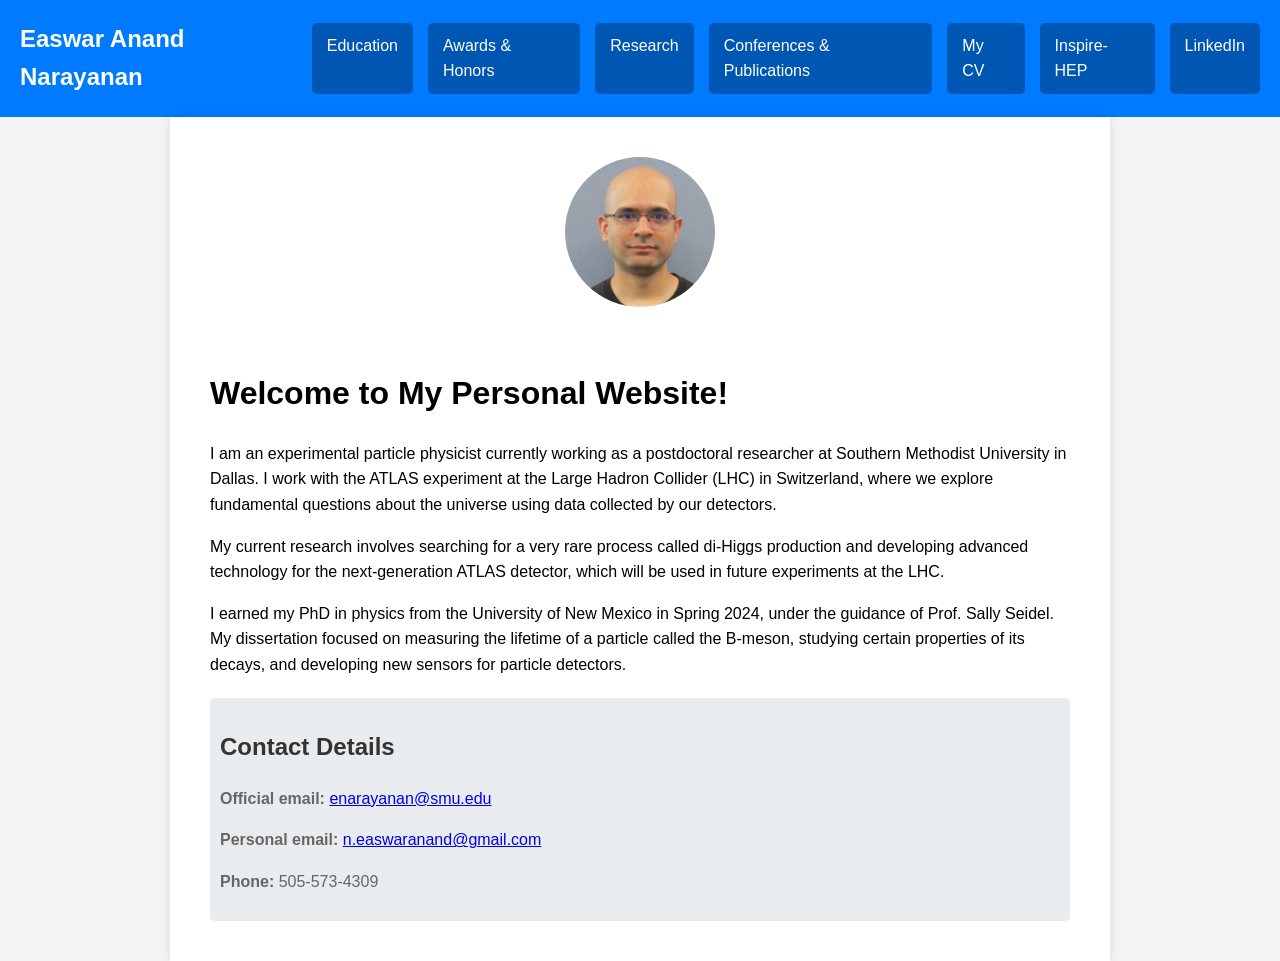
==== index.html @ 39784496 "Update index.html" ====
<!DOCTYPE html>
<html lang="en">
<head>
<meta charset="UTF-8">
<meta name="viewport" content="width=device-width, initial-scale=1.0">
<title>Easwar Anand Narayanan</title>
<style>
body {
font-family: 'Arial', sans-serif;
line-height: 1.6;
margin: 0;
padding: 0;
background-color: #f4f4f4;
}
.container {
max-width: 900px;
margin: auto;
background: #fff;
padding: 20px;
box-shadow: 0 0 10px rgba(0, 0, 0, 0.1);
}
header {
display: flex;
justify-content: space-between;
align-items: center;
padding: 20px;
background-color: #007BFF;
color: #fff;
}
header h1 {
margin: 0;
font-size: 1.5em;
}
nav {
display: flex;
gap: 15px;
}
nav a {
color: #fff;
text-decoration: none;
padding: 10px 15px;
background-color: #0056b3;
border-radius: 5px;
transition: background-color 0.3s;
}
nav a:hover {
background-color: #003f7f;
}
.profile-pic {
display: block;
margin: 20px auto;
border-radius: 50%;
width: 150px;
height: 150px;
object-fit: cover;
}
.content {
padding: 20px;
}
.contact {
margin-top: 20px;
padding: 10px;
background-color: #e9ecef;
border-radius: 5px;
}
.contact h2 {
color: #333;
}
.contact p {
color: #666;
font-size: 1em;
}
.links {
margin-top: 20px;
text-align: center;
}
.links a {
display: inline-block;
margin: 10px;
padding: 10px 20px;
color: #fff;
background-color: #007BFF;
text-decoration: none;
border-radius: 5px;
}
.links a:hover {
background-color: #0056b3;
}
</style>
</head>
<body>
<header>
<h1>Easwar Anand Narayanan</h1>
<nav>
<a href="education.html">Education</a>
<a href="awards.html">Awards & Honors</a>
<a href="research.html">Research</a>
<a href="conferences.html">Conferences & Publications</a>
<a href="Easwar_Narayanan_CV_2024_Sept_2024.pdf" target="_blank">My CV</a>
<a href="https://inspirehep.net/authors/2086334/" target="_blank">Inspire-HEP</a>
<a href="https://www.linkedin.com/in/easwar-anand-narayanan-9a1a9624b" target="_blank">LinkedIn</a>
</nav>
</header>
<div class="container">
<img src="profile-pic.jpeg" alt="Profile Picture" class="profile-pic">
<div class="content">
<h1>Welcome to My Personal Website!</h1>
<p>I am an experimental particle physicist currently working as a postdoctoral researcher at Southern Methodist University in Dallas. I work with the ATLAS experiment at the Large Hadron Collider (LHC) in Switzerland, where we explore fundamental questions about the universe using data collected by our detectors.</p>
<p>My current research involves searching for a very rare process called di-Higgs production and developing advanced technology for the next-generation ATLAS detector, which will be used in future experiments at the LHC.</p>
<p>I earned my PhD in physics from the University of New Mexico in Spring 2024, under the guidance of Prof. Sally Seidel. My dissertation focused on measuring the lifetime of a particle called the B-meson, studying certain properties of its decays, and developing new sensors for particle detectors.</p>
<div class="links">
</div>
<div class="contact">
<h2>Contact Details</h2>
<p><strong>Official email:</strong> <a href="mailto:enarayanan@smu.edu">enarayanan@smu.edu</a></p>
<p><strong>Personal email:</strong> <a href="mailto:n.easwaranand@gmail.com">n.easwaranand@gmail.com</a></p>
<p><strong>Phone:</strong> 505-573-4309</p>
</body>
</html>
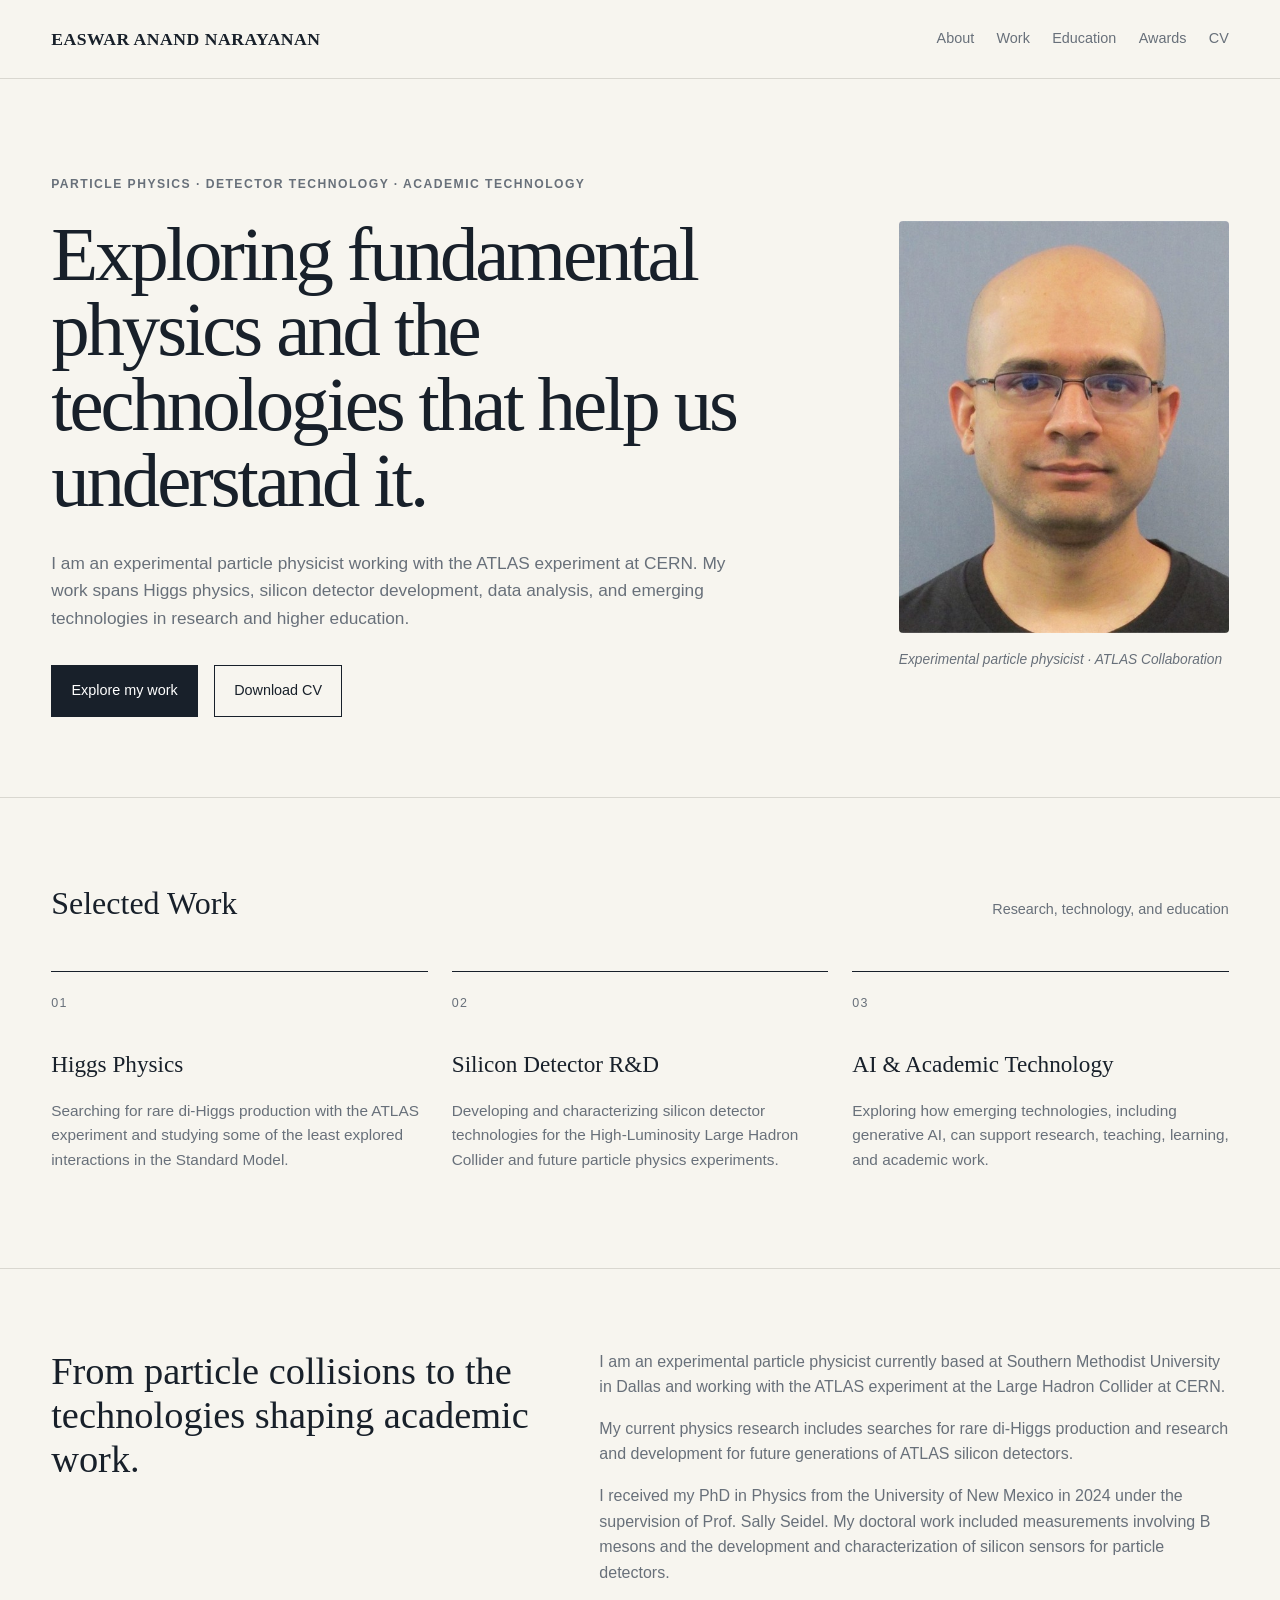
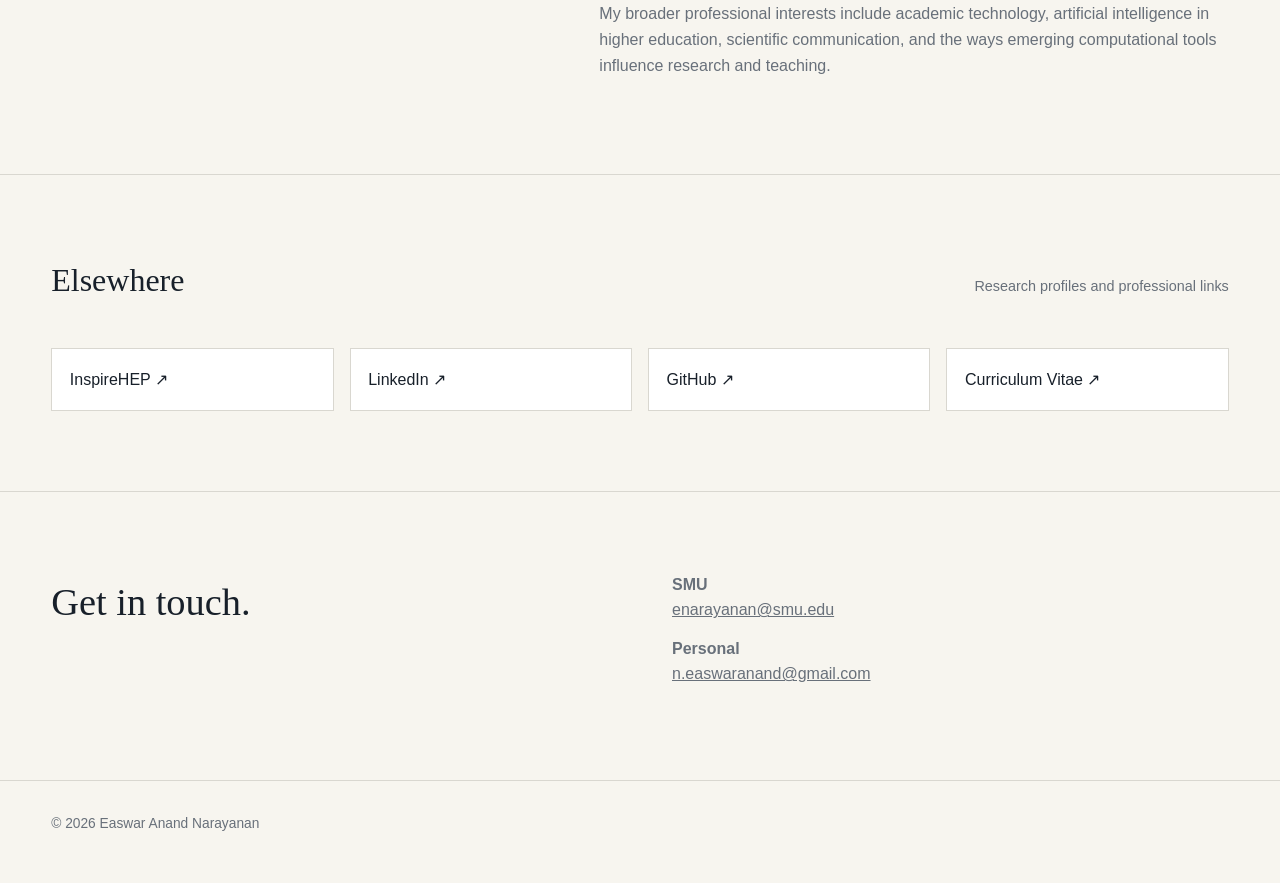
==== commit ede1b6e6: "Update index.html" ====
--- a/index.html
+++ b/index.html
@@ -1,119 +1,320 @@
 <!DOCTYPE html>
 <html lang="en">
+
 <head>
-<meta charset="UTF-8">
-<meta name="viewport" content="width=device-width, initial-scale=1.0">
-<title>Easwar Anand Narayanan</title>
-<style>
-body {
-font-family: 'Arial', sans-serif;
-line-height: 1.6;
-margin: 0;
-padding: 0;
-background-color: #f4f4f4;
-}
-.container {
-max-width: 900px;
-margin: auto;
-background: #fff;
-padding: 20px;
-box-shadow: 0 0 10px rgba(0, 0, 0, 0.1);
-}
-header {
-display: flex;
-justify-content: space-between;
-align-items: center;
-padding: 20px;
-background-color: #007BFF;
-color: #fff;
-}
-header h1 {
-margin: 0;
-font-size: 1.5em;
-}
-nav {
-display: flex;
-gap: 15px;
-}
-nav a {
-color: #fff;
-text-decoration: none;
-padding: 10px 15px;
-background-color: #0056b3;
-border-radius: 5px;
-transition: background-color 0.3s;
-}
-nav a:hover {
-background-color: #003f7f;
-}
-.profile-pic {
-display: block;
-margin: 20px auto;
-border-radius: 50%;
-width: 150px;
-height: 150px;
-object-fit: cover;
-}
-.content {
-padding: 20px;
-}
-.contact {
-margin-top: 20px;
-padding: 10px;
-background-color: #e9ecef;
-border-radius: 5px;
-}
-.contact h2 {
-color: #333;
-}
-.contact p {
-color: #666;
-font-size: 1em;
-}
-.links {
-margin-top: 20px;
-text-align: center;
-}
-.links a {
-display: inline-block;
-margin: 10px;
-padding: 10px 20px;
-color: #fff;
-background-color: #007BFF;
-text-decoration: none;
-border-radius: 5px;
-}
-.links a:hover {
-background-color: #0056b3;
-}
-</style>
+  <meta charset="UTF-8">
+
+  <meta name="viewport" content="width=device-width, initial-scale=1.0">
+
+  <meta
+    name="description"
+    content="Personal website of Easwar Anand Narayanan, experimental particle physicist working on the ATLAS experiment, detector technology, and emerging technologies in higher education."
+  >
+
+  <title>Easwar Anand Narayanan</title>
+
+  <link rel="stylesheet" href="assets/css/style.css">
 </head>
+
 <body>
-<header>
-<h1>Easwar Anand Narayanan</h1>
-<nav>
-<a href="education.html">Education</a>
-<a href="awards.html">Awards & Honors</a>
-<a href="research.html">Research</a>
-<a href="conferences.html">Conferences & Publications</a>
-<a href="Easwar_Narayanan_CV_2024_Sept_2024.pdf" target="_blank">My CV</a>
-<a href="https://inspirehep.net/authors/2086334/" target="_blank">Inspire-HEP</a>
-<a href="https://www.linkedin.com/in/easwar-anand-narayanan-9a1a9624b" target="_blank">LinkedIn</a>
-</nav>
-</header>
-<div class="container">
-<img src="profile-pic.jpeg" alt="Profile Picture" class="profile-pic">
-<div class="content">
-<h1>Welcome to My Personal Website!</h1>
-<p>I am an experimental particle physicist currently working as a postdoctoral researcher at Southern Methodist University in Dallas. I work with the ATLAS experiment at the Large Hadron Collider (LHC) in Switzerland, where we explore fundamental questions about the universe using data collected by our detectors.</p>
-<p>My current research involves searching for a very rare process called di-Higgs production and developing advanced technology for the next-generation ATLAS detector, which will be used in future experiments at the LHC.</p>
-<p>I earned my PhD in physics from the University of New Mexico in Spring 2024, under the guidance of Prof. Sally Seidel. My dissertation focused on measuring the lifetime of a particle called the B-meson, studying certain properties of its decays, and developing new sensors for particle detectors.</p>
-<div class="links">
-</div>
-<div class="contact">
-<h2>Contact Details</h2>
-<p><strong>Official email:</strong> <a href="mailto:enarayanan@smu.edu">enarayanan@smu.edu</a></p>
-<p><strong>Personal email:</strong> <a href="mailto:n.easwaranand@gmail.com">n.easwaranand@gmail.com</a></p>
-<p><strong>Phone:</strong> 505-573-4309</p>
+
+  <header class="site-header">
+    <div class="container header-inner">
+
+      <a href="index.html" class="site-name">
+        EASWAR ANAND NARAYANAN
+      </a>
+
+      <nav class="site-nav">
+        <a href="#about">About</a>
+        <a href="#work">Work</a>
+        <a href="education.html">Education</a>
+        <a href="awards.html">Awards</a>
+
+        <a
+          href="Easwar_Narayanan_CV_2024_Sept_2024.pdf"
+          target="_blank"
+          rel="noopener noreferrer"
+        >
+          CV
+        </a>
+      </nav>
+
+    </div>
+  </header>
+
+
+  <main>
+
+    <!-- HERO -->
+
+    <section class="hero">
+      <div class="container hero-grid">
+
+        <div>
+
+          <div class="eyebrow">
+            Particle Physics · Detector Technology · Academic Technology
+          </div>
+
+          <h1>
+            Exploring fundamental physics and the technologies that help us understand it.
+          </h1>
+
+          <p class="hero-description">
+            I am an experimental particle physicist working with the ATLAS
+            experiment at CERN. My work spans Higgs physics, silicon detector
+            development, data analysis, and emerging technologies in research
+            and higher education.
+          </p>
+
+          <div class="hero-actions">
+
+            <a href="#work" class="button button-primary">
+              Explore my work
+            </a>
+
+            <a
+              href="Easwar_Narayanan_CV_2024_Sept_2024.pdf"
+              target="_blank"
+              rel="noopener noreferrer"
+              class="button button-secondary"
+            >
+              Download CV
+            </a>
+
+          </div>
+
+        </div>
+
+
+        <div class="profile-wrap">
+
+          <img
+            src="profile-pic.jpeg"
+            alt="Portrait of Easwar Anand Narayanan"
+            class="profile-pic"
+          >
+
+          <div class="profile-caption">
+            Experimental particle physicist · ATLAS Collaboration
+          </div>
+
+        </div>
+
+      </div>
+    </section>
+
+
+    <!-- SELECTED WORK -->
+
+    <section class="section" id="work">
+      <div class="container">
+
+        <div class="section-heading">
+          <h2>Selected Work</h2>
+          <p>Research, technology, and education</p>
+        </div>
+
+        <div class="work-grid">
+
+          <article class="work-card">
+
+            <div class="work-number">01</div>
+
+            <h3>Higgs Physics</h3>
+
+            <p>
+              Searching for rare di-Higgs production with the ATLAS experiment
+              and studying some of the least explored interactions in the
+              Standard Model.
+            </p>
+
+          </article>
+
+
+          <article class="work-card">
+
+            <div class="work-number">02</div>
+
+            <h3>Silicon Detector R&amp;D</h3>
+
+            <p>
+              Developing and characterizing silicon detector technologies for
+              the High-Luminosity Large Hadron Collider and future particle
+              physics experiments.
+            </p>
+
+          </article>
+
+
+          <article class="work-card">
+
+            <div class="work-number">03</div>
+
+            <h3>AI &amp; Academic Technology</h3>
+
+            <p>
+              Exploring how emerging technologies, including generative AI,
+              can support research, teaching, learning, and academic work.
+            </p>
+
+          </article>
+
+        </div>
+
+      </div>
+    </section>
+
+
+    <!-- ABOUT -->
+
+    <section class="section" id="about">
+      <div class="container about-grid">
+
+        <div>
+
+          <h2 class="about-title">
+            From particle collisions to the technologies shaping academic work.
+          </h2>
+
+        </div>
+
+
+        <div class="about-copy">
+
+          <p>
+            I am an experimental particle physicist currently based at Southern
+            Methodist University in Dallas and working with the ATLAS
+            experiment at the Large Hadron Collider at CERN.
+          </p>
+
+          <p>
+            My current physics research includes searches for rare di-Higgs
+            production and research and development for future generations of
+            ATLAS silicon detectors.
+          </p>
+
+          <p>
+            I received my PhD in Physics from the University of New Mexico in
+            2024 under the supervision of Prof. Sally Seidel. My doctoral work
+            included measurements involving B mesons and the development and
+            characterization of silicon sensors for particle detectors.
+          </p>
+
+          <p>
+            My broader professional interests include academic technology,
+            artificial intelligence in higher education, scientific
+            communication, and the ways emerging computational tools influence
+            research and teaching.
+          </p>
+
+        </div>
+
+      </div>
+    </section>
+
+
+    <!-- PROFESSIONAL LINKS -->
+
+    <section class="section">
+      <div class="container">
+
+        <div class="section-heading">
+          <h2>Elsewhere</h2>
+          <p>Research profiles and professional links</p>
+        </div>
+
+        <div class="link-grid">
+
+          <a
+            class="external-link"
+            href="https://inspirehep.net/authors/2086334/"
+            target="_blank"
+            rel="noopener noreferrer"
+          >
+            InspireHEP ↗
+          </a>
+
+          <a
+            class="external-link"
+            href="https://www.linkedin.com/in/easwar-anand-narayanan-9a1a9624b"
+            target="_blank"
+            rel="noopener noreferrer"
+          >
+            LinkedIn ↗
+          </a>
+
+          <a
+            class="external-link"
+            href="https://github.com/eanarayan"
+            target="_blank"
+            rel="noopener noreferrer"
+          >
+            GitHub ↗
+          </a>
+
+          <a
+            class="external-link"
+            href="Easwar_Narayanan_CV_2024_Sept_2024.pdf"
+            target="_blank"
+            rel="noopener noreferrer"
+          >
+            Curriculum Vitae ↗
+          </a>
+
+        </div>
+
+      </div>
+    </section>
+
+
+    <!-- CONTACT -->
+
+    <section class="section">
+      <div class="container contact-grid">
+
+        <div>
+
+          <h2 class="contact-title">
+            Get in touch.
+          </h2>
+
+        </div>
+
+
+        <div class="contact-details">
+
+          <p>
+            <strong>SMU</strong><br>
+            <a href="mailto:enarayanan@smu.edu">
+              enarayanan@smu.edu
+            </a>
+          </p>
+
+          <p>
+            <strong>Personal</strong><br>
+            <a href="mailto:n.easwaranand@gmail.com">
+              n.easwaranand@gmail.com
+            </a>
+          </p>
+
+        </div>
+
+      </div>
+    </section>
+
+  </main>
+
+
+  <footer>
+    <div class="container">
+
+      © 2026 Easwar Anand Narayanan
+
+    </div>
+  </footer>
+
 </body>
+
 </html>
--- a/assets/css/style.css
+++ b/assets/css/style.css
@@ -0,0 +1,347 @@
+:root {
+  --bg: #f7f5ef;
+  --surface: #ffffff;
+  --text: #18202a;
+  --muted: #68707a;
+  --border: #d9d7d0;
+  --accent: #203a5f;
+  --accent-soft: #e8edf4;
+  --max-width: 1180px;
+}
+
+* {
+  box-sizing: border-box;
+}
+
+html {
+  scroll-behavior: smooth;
+}
+
+body {
+  margin: 0;
+  background: var(--bg);
+  color: var(--text);
+  font-family: Arial, Helvetica, sans-serif;
+  line-height: 1.6;
+}
+
+a {
+  color: inherit;
+}
+
+.container {
+  width: min(92%, var(--max-width));
+  margin: 0 auto;
+}
+
+/* HEADER */
+
+.site-header {
+  border-bottom: 1px solid var(--border);
+  background: rgba(247, 245, 239, 0.96);
+  position: sticky;
+  top: 0;
+  z-index: 100;
+}
+
+.header-inner {
+  min-height: 78px;
+  display: flex;
+  align-items: center;
+  justify-content: space-between;
+  gap: 2rem;
+}
+
+.site-name {
+  text-decoration: none;
+  font-family: Georgia, "Times New Roman", serif;
+  font-size: 1.1rem;
+  font-weight: 700;
+  letter-spacing: 0.03em;
+}
+
+.site-nav {
+  display: flex;
+  gap: 1.4rem;
+  flex-wrap: wrap;
+}
+
+.site-nav a {
+  text-decoration: none;
+  font-size: 0.9rem;
+  color: var(--muted);
+}
+
+.site-nav a:hover {
+  color: var(--text);
+}
+
+/* HERO */
+
+.hero {
+  padding: 6rem 0 5rem;
+}
+
+.hero-grid {
+  display: grid;
+  grid-template-columns: minmax(0, 1.6fr) minmax(260px, 0.7fr);
+  gap: 5rem;
+  align-items: center;
+}
+
+.eyebrow {
+  text-transform: uppercase;
+  letter-spacing: 0.12em;
+  font-size: 0.76rem;
+  color: var(--muted);
+  font-weight: 700;
+  margin-bottom: 1.4rem;
+}
+
+.hero h1 {
+  font-family: Georgia, "Times New Roman", serif;
+  font-size: clamp(2.8rem, 6vw, 5.4rem);
+  line-height: 0.98;
+  font-weight: 500;
+  letter-spacing: -0.04em;
+  margin: 0 0 2rem;
+  max-width: 850px;
+}
+
+.hero-description {
+  font-size: 1.08rem;
+  color: var(--muted);
+  max-width: 680px;
+  margin-bottom: 2rem;
+}
+
+.hero-actions {
+  display: flex;
+  gap: 1rem;
+  flex-wrap: wrap;
+}
+
+.button {
+  display: inline-block;
+  padding: 0.85rem 1.2rem;
+  border: 1px solid var(--text);
+  text-decoration: none;
+  font-size: 0.9rem;
+}
+
+.button-primary {
+  background: var(--text);
+  color: white;
+}
+
+.button-primary:hover {
+  background: var(--accent);
+  border-color: var(--accent);
+}
+
+.button-secondary:hover {
+  background: var(--accent-soft);
+}
+
+.profile-wrap {
+  max-width: 330px;
+  margin-left: auto;
+}
+
+.profile-pic {
+  width: 100%;
+  display: block;
+  aspect-ratio: 4 / 5;
+  object-fit: cover;
+  border-radius: 4px;
+}
+
+.profile-caption {
+  margin-top: 1rem;
+  color: var(--muted);
+  font-size: 0.86rem;
+  font-style: italic;
+}
+
+/* GENERAL SECTIONS */
+
+.section {
+  padding: 5rem 0;
+  border-top: 1px solid var(--border);
+}
+
+.section-heading {
+  display: flex;
+  justify-content: space-between;
+  align-items: baseline;
+  gap: 1rem;
+  margin-bottom: 2.6rem;
+}
+
+.section-heading h2 {
+  margin: 0;
+  font-family: Georgia, "Times New Roman", serif;
+  font-size: 2rem;
+  font-weight: 500;
+}
+
+.section-heading p {
+  margin: 0;
+  color: var(--muted);
+  font-size: 0.9rem;
+}
+
+/* WORK */
+
+.work-grid {
+  display: grid;
+  grid-template-columns: repeat(3, 1fr);
+  gap: 1.5rem;
+}
+
+.work-card {
+  border-top: 1px solid var(--text);
+  padding-top: 1.4rem;
+}
+
+.work-number {
+  color: var(--muted);
+  font-size: 0.78rem;
+  letter-spacing: 0.1em;
+  margin-bottom: 2rem;
+}
+
+.work-card h3 {
+  font-family: Georgia, "Times New Roman", serif;
+  font-size: 1.45rem;
+  font-weight: 500;
+  margin-bottom: 0.8rem;
+}
+
+.work-card p {
+  color: var(--muted);
+  font-size: 0.96rem;
+}
+
+/* ABOUT */
+
+.about-grid {
+  display: grid;
+  grid-template-columns: 1fr 1.3fr;
+  gap: 4rem;
+}
+
+.about-title {
+  font-family: Georgia, "Times New Roman", serif;
+  font-size: 2.4rem;
+  line-height: 1.15;
+  margin: 0;
+  font-weight: 500;
+}
+
+.about-copy p {
+  margin-top: 0;
+  color: var(--muted);
+}
+
+/* LINKS */
+
+.link-grid {
+  display: grid;
+  grid-template-columns: repeat(4, 1fr);
+  gap: 1rem;
+}
+
+.external-link {
+  border: 1px solid var(--border);
+  padding: 1.1rem;
+  text-decoration: none;
+  background: var(--surface);
+  transition: transform 0.15s ease, border-color 0.15s ease;
+}
+
+.external-link:hover {
+  transform: translateY(-2px);
+  border-color: var(--text);
+}
+
+/* CONTACT */
+
+.contact-grid {
+  display: grid;
+  grid-template-columns: 1fr 1fr;
+  gap: 4rem;
+}
+
+.contact-title {
+  font-family: Georgia, "Times New Roman", serif;
+  font-size: 2.4rem;
+  margin: 0;
+  font-weight: 500;
+}
+
+.contact-details p {
+  margin: 0 0 0.8rem;
+  color: var(--muted);
+}
+
+/* FOOTER */
+
+footer {
+  padding: 2rem 0 3rem;
+  border-top: 1px solid var(--border);
+  color: var(--muted);
+  font-size: 0.86rem;
+}
+
+/* RESPONSIVE */
+
+@media (max-width: 850px) {
+  .header-inner {
+    align-items: flex-start;
+    flex-direction: column;
+    padding: 1.2rem 0;
+  }
+
+  .hero {
+    padding-top: 3.5rem;
+  }
+
+  .hero-grid,
+  .about-grid,
+  .contact-grid {
+    grid-template-columns: 1fr;
+    gap: 2.5rem;
+  }
+
+  .profile-wrap {
+    max-width: 280px;
+    margin: 0;
+  }
+
+  .work-grid {
+    grid-template-columns: 1fr;
+  }
+
+  .link-grid {
+    grid-template-columns: 1fr 1fr;
+  }
+}
+
+@media (max-width: 520px) {
+  .site-nav {
+    gap: 0.75rem 1rem;
+  }
+
+  .hero h1 {
+    font-size: 2.8rem;
+  }
+
+  .link-grid {
+    grid-template-columns: 1fr;
+  }
+
+  .section {
+    padding: 3.5rem 0;
+  }
+}
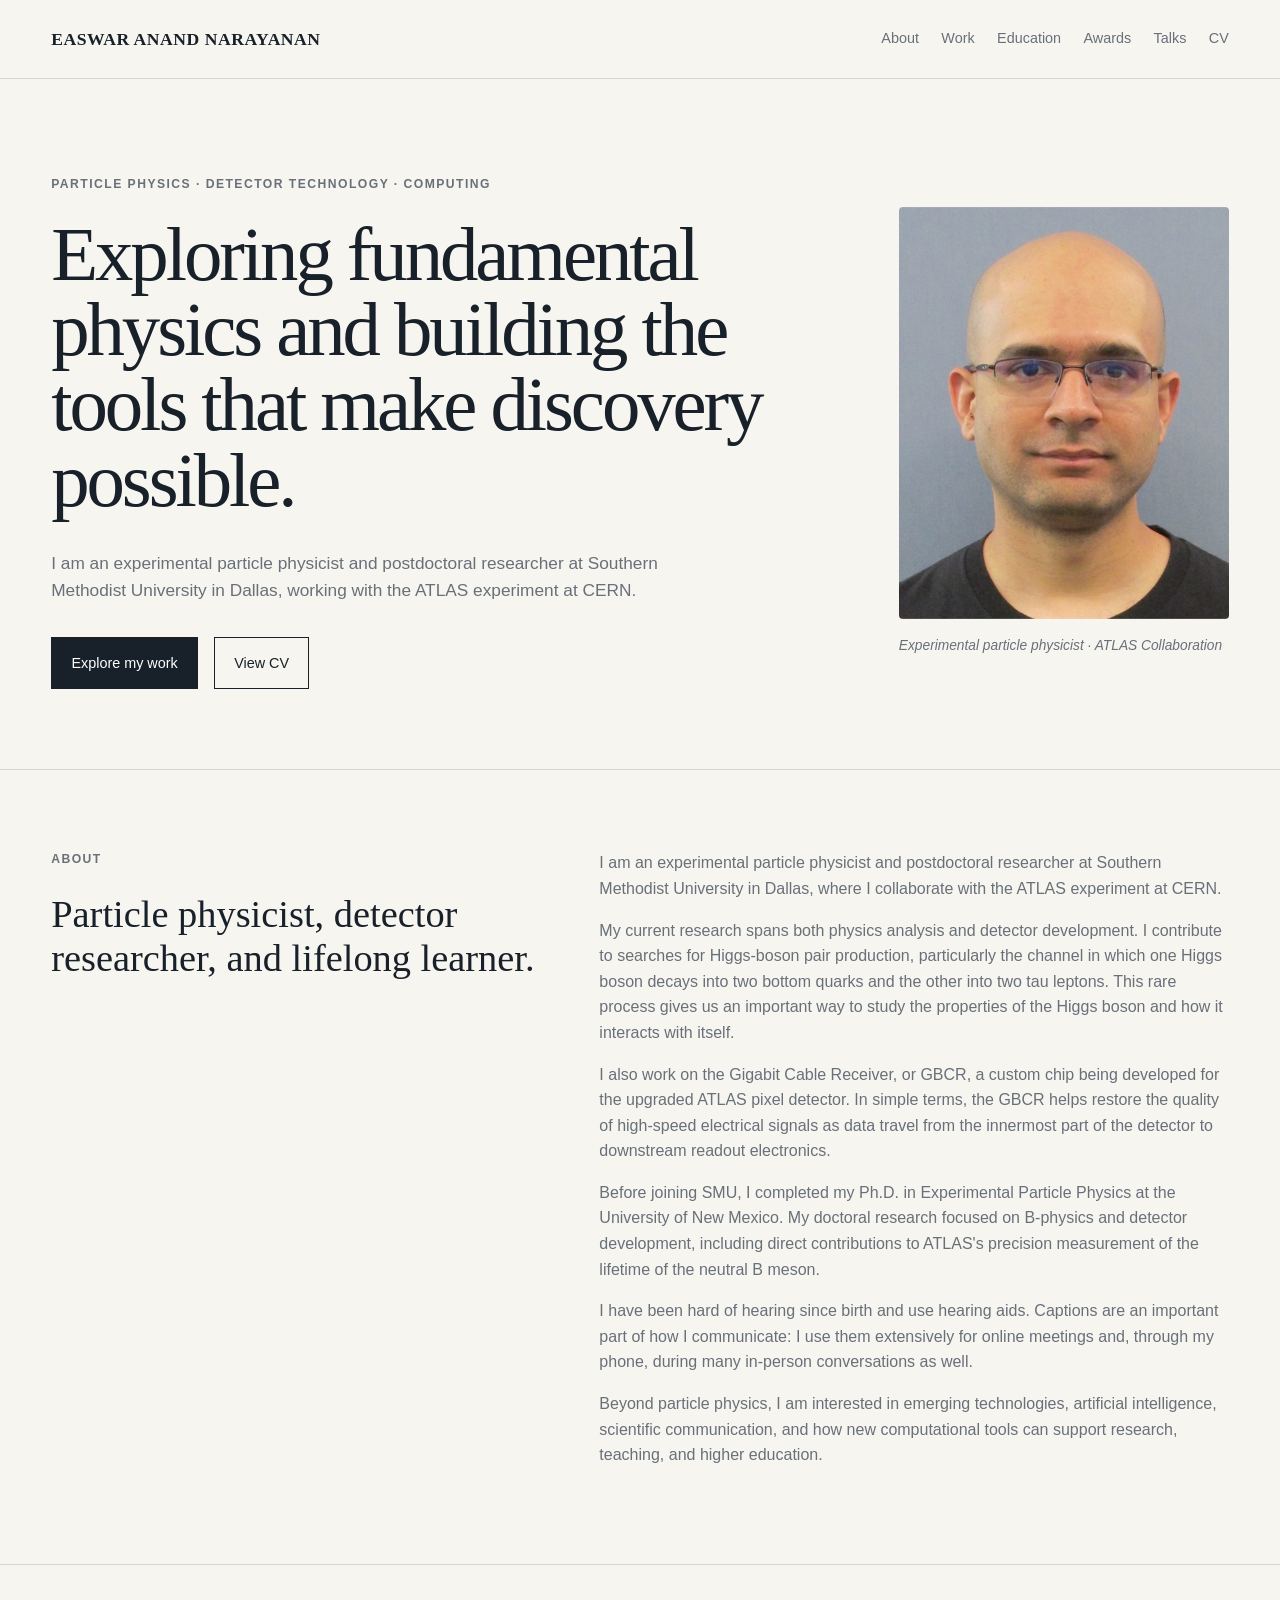
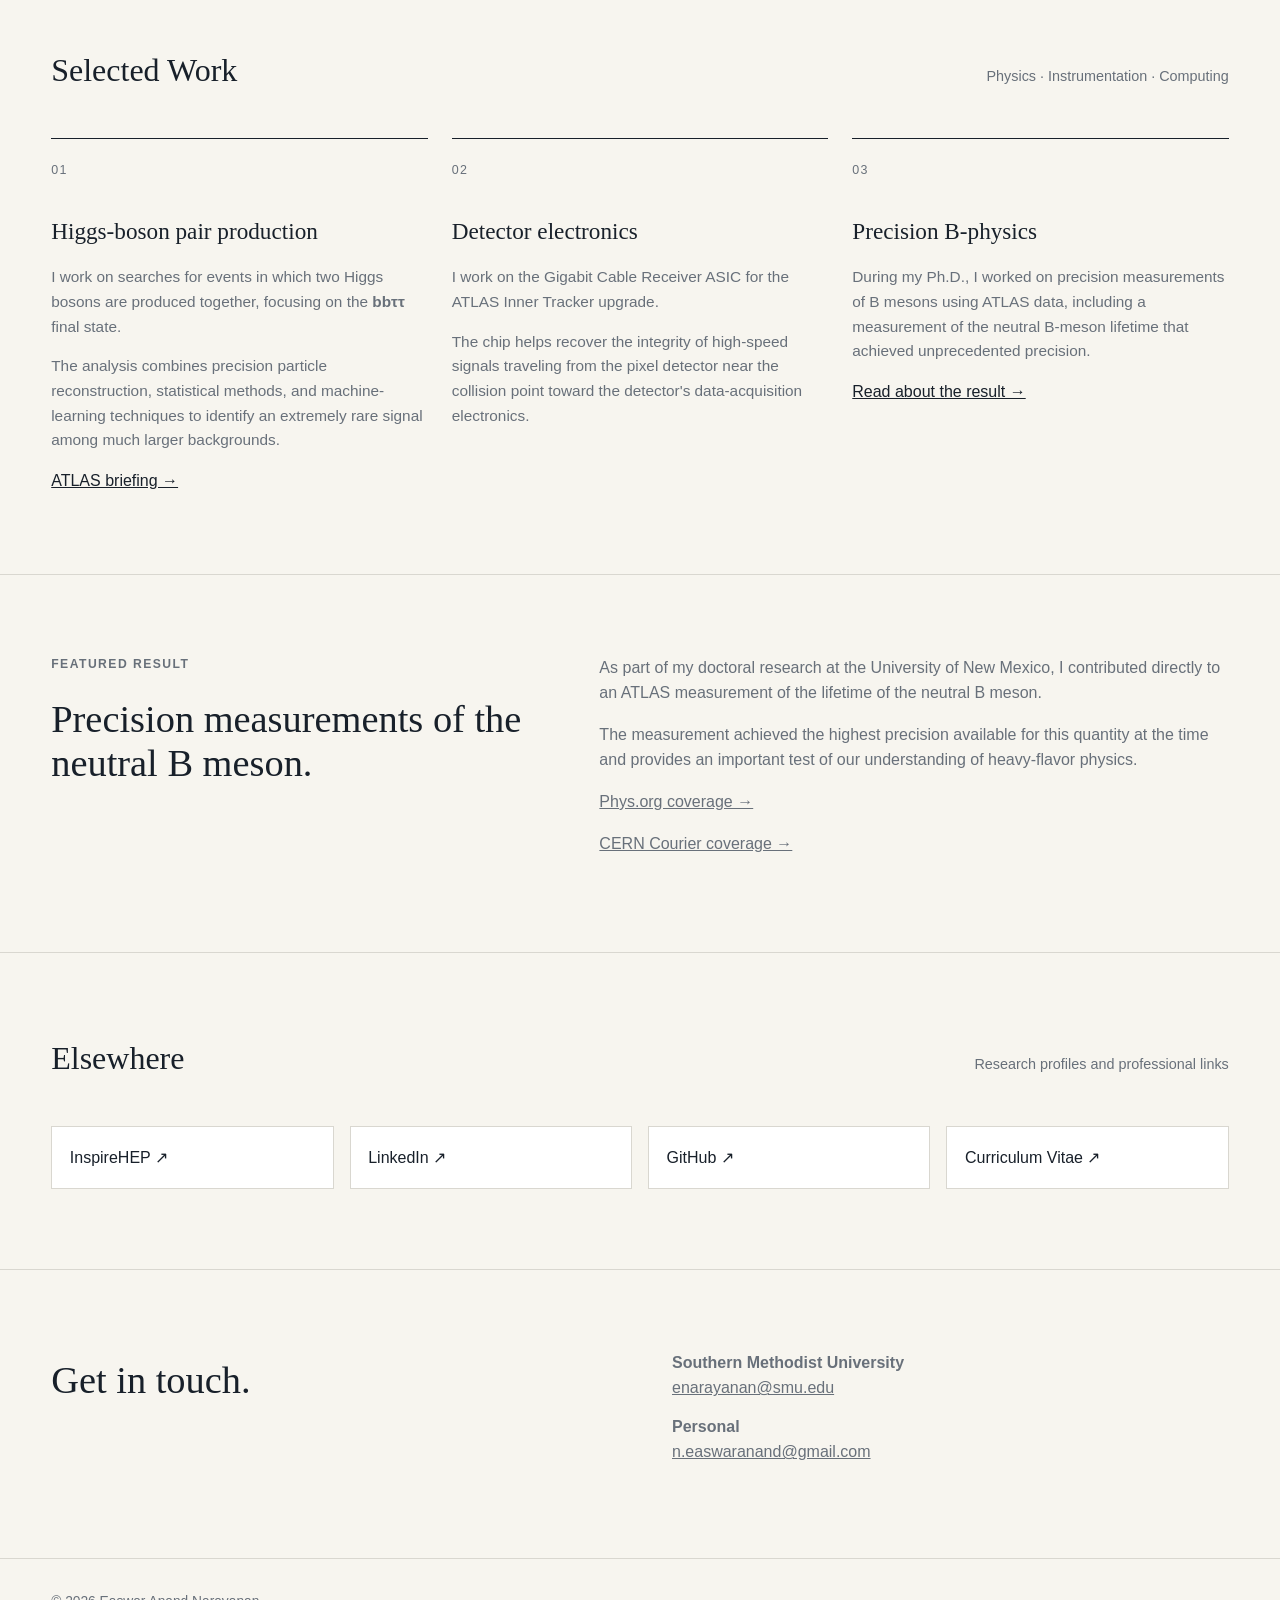
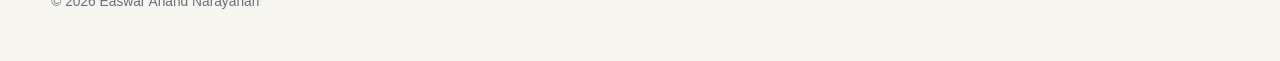
==== commit 550138d4: "Update index.html" ====
--- a/index.html
+++ b/index.html
@@ -8,7 +8,7 @@
 
   <meta
     name="description"
-    content="Personal website of Easwar Anand Narayanan, experimental particle physicist working on the ATLAS experiment, detector technology, and emerging technologies in higher education."
+    content="Personal website of Easwar Anand Narayanan, experimental particle physicist working with the ATLAS experiment at CERN."
   >
 
   <title>Easwar Anand Narayanan</title>
@@ -16,9 +16,13 @@
   <link rel="stylesheet" href="assets/css/style.css">
 </head>
 
+
 <body>
 
+  <!-- HEADER -->
+
   <header class="site-header">
+
     <div class="container header-inner">
 
       <a href="index.html" class="site-name">
@@ -26,10 +30,26 @@
       </a>
 
       <nav class="site-nav">
-        <a href="#about">About</a>
-        <a href="#work">Work</a>
-        <a href="education.html">Education</a>
-        <a href="awards.html">Awards</a>
+
+        <a href="#about">
+          About
+        </a>
+
+        <a href="#work">
+          Work
+        </a>
+
+        <a href="education.html">
+          Education
+        </a>
+
+        <a href="awards.html">
+          Awards
+        </a>
+
+        <a href="conferences.html">
+          Talks
+        </a>
 
         <a
           href="Easwar_Narayanan_CV_2024_Sept_2024.pdf"
@@ -38,9 +58,11 @@
         >
           CV
         </a>
+
       </nav>
 
     </div>
+
   </header>
 
 
@@ -49,28 +71,31 @@
     <!-- HERO -->
 
     <section class="hero">
+
       <div class="container hero-grid">
 
         <div>
 
           <div class="eyebrow">
-            Particle Physics · Detector Technology · Academic Technology
+            Particle Physics · Detector Technology · Computing
           </div>
 
           <h1>
-            Exploring fundamental physics and the technologies that help us understand it.
+            Exploring fundamental physics and building the tools that make discovery possible.
           </h1>
 
           <p class="hero-description">
-            I am an experimental particle physicist working with the ATLAS
-            experiment at CERN. My work spans Higgs physics, silicon detector
-            development, data analysis, and emerging technologies in research
-            and higher education.
+            I am an experimental particle physicist and postdoctoral researcher
+            at Southern Methodist University in Dallas, working with the ATLAS
+            experiment at CERN.
           </p>
 
           <div class="hero-actions">
 
-            <a href="#work" class="button button-primary">
+            <a
+              href="#work"
+              class="button button-primary"
+            >
               Explore my work
             </a>
 
@@ -80,7 +105,7 @@
               rel="noopener noreferrer"
               class="button button-secondary"
             >
-              Download CV
+              View CV
             </a>
 
           </div>
@@ -103,79 +128,216 @@
         </div>
 
       </div>
+
+    </section>
+
+
+    <!-- ABOUT -->
+
+    <section class="section" id="about">
+
+      <div class="container about-grid">
+
+        <div>
+
+          <div class="eyebrow">
+            About
+          </div>
+
+          <h2 class="about-title">
+            Particle physicist, detector researcher, and lifelong learner.
+          </h2>
+
+        </div>
+
+
+        <div class="about-copy">
+
+          <p>
+            I am an experimental particle physicist and postdoctoral researcher
+            at Southern Methodist University in Dallas, where I collaborate
+            with the ATLAS experiment at CERN.
+          </p>
+
+          <p>
+            My current research spans both physics analysis and detector
+            development. I contribute to searches for Higgs-boson pair
+            production, particularly the channel in which one Higgs boson
+            decays into two bottom quarks and the other into two tau leptons.
+            This rare process gives us an important way to study the properties
+            of the Higgs boson and how it interacts with itself.
+          </p>
+
+          <p>
+            I also work on the Gigabit Cable Receiver, or GBCR, a custom chip
+            being developed for the upgraded ATLAS pixel detector. In simple
+            terms, the GBCR helps restore the quality of high-speed electrical
+            signals as data travel from the innermost part of the detector to
+            downstream readout electronics.
+          </p>
+
+          <p>
+            Before joining SMU, I completed my Ph.D. in Experimental Particle
+            Physics at the University of New Mexico. My doctoral research
+            focused on B-physics and detector development, including direct
+            contributions to ATLAS's precision measurement of the lifetime of
+            the neutral B meson.
+          </p>
+
+          <p>
+            I have been hard of hearing since birth and use hearing aids.
+            Captions are an important part of how I communicate: I use them
+            extensively for online meetings and, through my phone, during many
+            in-person conversations as well.
+          </p>
+
+          <p>
+            Beyond particle physics, I am interested in emerging technologies,
+            artificial intelligence, scientific communication, and how new
+            computational tools can support research, teaching, and higher
+            education.
+          </p>
+
+        </div>
+
+      </div>
+
     </section>
 
 
     <!-- SELECTED WORK -->
 
     <section class="section" id="work">
+
       <div class="container">
 
         <div class="section-heading">
-          <h2>Selected Work</h2>
-          <p>Research, technology, and education</p>
-        </div>
+
+          <h2>
+            Selected Work
+          </h2>
+
+          <p>
+            Physics · Instrumentation · Computing
+          </p>
+
+        </div>
+
 
         <div class="work-grid">
 
+
+          <!-- DI-HIGGS -->
+
           <article class="work-card">
 
-            <div class="work-number">01</div>
-
-            <h3>Higgs Physics</h3>
+            <div class="work-number">
+              01
+            </div>
+
+            <h3>
+              Higgs-boson pair production
+            </h3>
 
             <p>
-              Searching for rare di-Higgs production with the ATLAS experiment
-              and studying some of the least explored interactions in the
-              Standard Model.
+              I work on searches for events in which two Higgs bosons are
+              produced together, focusing on the
+              <strong>bbττ</strong> final state.
             </p>
 
+            <p>
+              The analysis combines precision particle reconstruction,
+              statistical methods, and machine-learning techniques to identify
+              an extremely rare signal among much larger backgrounds.
+            </p>
+
+            <a
+              href="https://atlas.cern/Updates/Briefing/DiHiggs-bbtautau"
+              target="_blank"
+              rel="noopener noreferrer"
+            >
+              ATLAS briefing →
+            </a>
+
           </article>
 
 
+          <!-- GBCR -->
+
           <article class="work-card">
 
-            <div class="work-number">02</div>
-
-            <h3>Silicon Detector R&amp;D</h3>
+            <div class="work-number">
+              02
+            </div>
+
+            <h3>
+              Detector electronics
+            </h3>
 
             <p>
-              Developing and characterizing silicon detector technologies for
-              the High-Luminosity Large Hadron Collider and future particle
-              physics experiments.
+              I work on the Gigabit Cable Receiver ASIC for the ATLAS
+              Inner Tracker upgrade.
             </p>
 
+            <p>
+              The chip helps recover the integrity of high-speed signals
+              traveling from the pixel detector near the collision point
+              toward the detector's data-acquisition electronics.
+            </p>
+
           </article>
 
 
+          <!-- B-PHYSICS -->
+
           <article class="work-card">
 
-            <div class="work-number">03</div>
-
-            <h3>AI &amp; Academic Technology</h3>
+            <div class="work-number">
+              03
+            </div>
+
+            <h3>
+              Precision B-physics
+            </h3>
 
             <p>
-              Exploring how emerging technologies, including generative AI,
-              can support research, teaching, learning, and academic work.
+              During my Ph.D., I worked on precision measurements of
+              B mesons using ATLAS data, including a measurement of the
+              neutral B-meson lifetime that achieved unprecedented precision.
             </p>
 
+            <a
+              href="https://phys.org/news/2024-12-precise-electrically-neutral-beauty-meson.html"
+              target="_blank"
+              rel="noopener noreferrer"
+            >
+              Read about the result →
+            </a>
+
           </article>
 
-        </div>
-
-      </div>
-    </section>
-
-
-    <!-- ABOUT -->
-
-    <section class="section" id="about">
+
+        </div>
+
+      </div>
+
+    </section>
+
+
+    <!-- FEATURED RESEARCH RESULT -->
+
+    <section class="section">
+
       <div class="container about-grid">
 
         <div>
 
+          <div class="eyebrow">
+            Featured Result
+          </div>
+
           <h2 class="about-title">
-            From particle collisions to the technologies shaping academic work.
+            Precision measurements of the neutral B meson.
           </h2>
 
         </div>
@@ -184,46 +346,111 @@
         <div class="about-copy">
 
           <p>
-            I am an experimental particle physicist currently based at Southern
-            Methodist University in Dallas and working with the ATLAS
-            experiment at the Large Hadron Collider at CERN.
-          </p>
-
-          <p>
-            My current physics research includes searches for rare di-Higgs
-            production and research and development for future generations of
-            ATLAS silicon detectors.
-          </p>
-
-          <p>
-            I received my PhD in Physics from the University of New Mexico in
-            2024 under the supervision of Prof. Sally Seidel. My doctoral work
-            included measurements involving B mesons and the development and
-            characterization of silicon sensors for particle detectors.
-          </p>
-
-          <p>
-            My broader professional interests include academic technology,
-            artificial intelligence in higher education, scientific
-            communication, and the ways emerging computational tools influence
-            research and teaching.
-          </p>
-
-        </div>
-
-      </div>
-    </section>
-
-
-    <!-- PROFESSIONAL LINKS -->
+            As part of my doctoral research at the University of New Mexico,
+            I contributed directly to an ATLAS measurement of the lifetime
+            of the neutral B meson.
+          </p>
+
+          <p>
+            The measurement achieved the highest precision available for
+            this quantity at the time and provides an important test of our
+            understanding of heavy-flavor physics.
+          </p>
+
+          <p>
+            <a
+              href="https://phys.org/news/2024-12-precise-electrically-neutral-beauty-meson.html"
+              target="_blank"
+              rel="noopener noreferrer"
+            >
+              Phys.org coverage →
+            </a>
+          </p>
+
+          <p>
+            <a
+              href="https://cerncourier.com/a/a-new-record-for-precision-on-b-meson-lifetimes/"
+              target="_blank"
+              rel="noopener noreferrer"
+            >
+              CERN Courier coverage →
+            </a>
+          </p>
+
+        </div>
+
+      </div>
+
+    </section>
+
+
+    <!--
+    OPTIONAL GBCR PHOTO SECTION
+
+    Once you have uploaded your photograph to:
+
+    assets/images/gbcr-validation-setup.jpg
+
+    remove the opening and closing comment markers surrounding this section.
 
     <section class="section">
+
       <div class="container">
 
         <div class="section-heading">
-          <h2>Elsewhere</h2>
-          <p>Research profiles and professional links</p>
-        </div>
+
+          <h2>
+            Building detector electronics
+          </h2>
+
+          <p>
+            ATLAS Inner Tracker
+          </p>
+
+        </div>
+
+        <img
+          src="assets/images/gbcr-validation-setup.jpg"
+          alt="Easwar Anand Narayanan with the GBCR post-silicon validation setup at Southern Methodist University"
+          style="width: 100%; max-width: 900px; height: auto; display: block;"
+        >
+
+        <p
+          style="max-width: 800px; color: var(--muted); margin-top: 1rem;"
+        >
+          With the post-silicon validation setup I built at SMU for
+          testing Gigabit Cable Receiver ASICs for the ATLAS Inner
+          Tracker upgrade. The setup allows us to validate chip operation
+          and high-speed signal transmission before the devices are
+          integrated into the detector readout chain.
+        </p>
+
+      </div>
+
+    </section>
+
+    END OPTIONAL PHOTO SECTION
+    -->
+
+
+    <!-- ELSEWHERE -->
+
+    <section class="section">
+
+      <div class="container">
+
+        <div class="section-heading">
+
+          <h2>
+            Elsewhere
+          </h2>
+
+          <p>
+            Research profiles and professional links
+          </p>
+
+        </div>
+
 
         <div class="link-grid">
 
@@ -236,6 +463,7 @@
             InspireHEP ↗
           </a>
 
+
           <a
             class="external-link"
             href="https://www.linkedin.com/in/easwar-anand-narayanan-9a1a9624b"
@@ -245,6 +473,7 @@
             LinkedIn ↗
           </a>
 
+
           <a
             class="external-link"
             href="https://github.com/eanarayan"
@@ -254,6 +483,7 @@
             GitHub ↗
           </a>
 
+
           <a
             class="external-link"
             href="Easwar_Narayanan_CV_2024_Sept_2024.pdf"
@@ -266,12 +496,14 @@
         </div>
 
       </div>
+
     </section>
 
 
     <!-- CONTACT -->
 
     <section class="section">
+
       <div class="container contact-grid">
 
         <div>
@@ -286,14 +518,17 @@
         <div class="contact-details">
 
           <p>
-            <strong>SMU</strong><br>
+            <strong>Southern Methodist University</strong><br>
+
             <a href="mailto:enarayanan@smu.edu">
               enarayanan@smu.edu
             </a>
           </p>
 
+
           <p>
             <strong>Personal</strong><br>
+
             <a href="mailto:n.easwaranand@gmail.com">
               n.easwaranand@gmail.com
             </a>
@@ -302,19 +537,24 @@
         </div>
 
       </div>
-    </section>
+
+    </section>
+
 
   </main>
 
 
+  <!-- FOOTER -->
+
   <footer>
+
     <div class="container">
-
       © 2026 Easwar Anand Narayanan
-
     </div>
+
   </footer>
 
+
 </body>
 
 </html>
--- a/assets/css/style.css
+++ b/assets/css/style.css
@@ -345,3 +345,141 @@
     padding: 3.5rem 0;
   }
 }
+/* INNER PAGES */
+
+.page-hero {
+  padding: 5rem 0 3rem;
+}
+
+.page-title {
+  font-family: Georgia, "Times New Roman", serif;
+  font-size: clamp(3rem, 7vw, 5.5rem);
+  line-height: 1;
+  font-weight: 500;
+  letter-spacing: -0.04em;
+  margin: 0 0 1.5rem;
+}
+
+.page-intro {
+  max-width: 720px;
+  font-size: 1.08rem;
+  color: var(--muted);
+}
+
+/* TIMELINE */
+
+.timeline {
+  border-top: 1px solid var(--border);
+}
+
+.timeline-item {
+  display: grid;
+  grid-template-columns: 180px 1fr;
+  gap: 3rem;
+  padding: 2.2rem 0;
+  border-bottom: 1px solid var(--border);
+}
+
+.timeline-date {
+  color: var(--muted);
+  font-size: 0.88rem;
+}
+
+.timeline-content h2,
+.timeline-content h3 {
+  font-family: Georgia, "Times New Roman", serif;
+  font-weight: 500;
+  margin: 0 0 0.4rem;
+}
+
+.timeline-content h2 {
+  font-size: 1.6rem;
+}
+
+.timeline-content h3 {
+  font-size: 1.35rem;
+}
+
+.timeline-content p {
+  color: var(--muted);
+  margin: 0.35rem 0;
+}
+
+.timeline-meta {
+  font-size: 0.92rem;
+}
+
+/* AWARDS */
+
+.award-list {
+  border-top: 1px solid var(--border);
+}
+
+.award-item {
+  display: grid;
+  grid-template-columns: 100px 1fr;
+  gap: 2rem;
+  padding: 1.6rem 0;
+  border-bottom: 1px solid var(--border);
+}
+
+.award-year {
+  color: var(--muted);
+  font-size: 0.9rem;
+}
+
+.award-item h2 {
+  font-family: Georgia, "Times New Roman", serif;
+  font-size: 1.35rem;
+  font-weight: 500;
+  margin: 0 0 0.35rem;
+}
+
+.award-item p {
+  margin: 0;
+  color: var(--muted);
+}
+
+/* TALKS */
+
+.talk-list {
+  border-top: 1px solid var(--border);
+}
+
+.talk-item {
+  padding: 2rem 0;
+  border-bottom: 1px solid var(--border);
+}
+
+.talk-year {
+  color: var(--muted);
+  font-size: 0.82rem;
+  letter-spacing: 0.08em;
+  text-transform: uppercase;
+}
+
+.talk-item h2 {
+  font-family: Georgia, "Times New Roman", serif;
+  font-size: 1.45rem;
+  font-weight: 500;
+  margin: 0.4rem 0;
+}
+
+.talk-item p {
+  color: var(--muted);
+  margin: 0.2rem 0;
+}
+
+/* MOBILE */
+
+@media (max-width: 700px) {
+  .timeline-item,
+  .award-item {
+    grid-template-columns: 1fr;
+    gap: 0.5rem;
+  }
+
+  .page-hero {
+    padding-top: 3rem;
+  }
+}
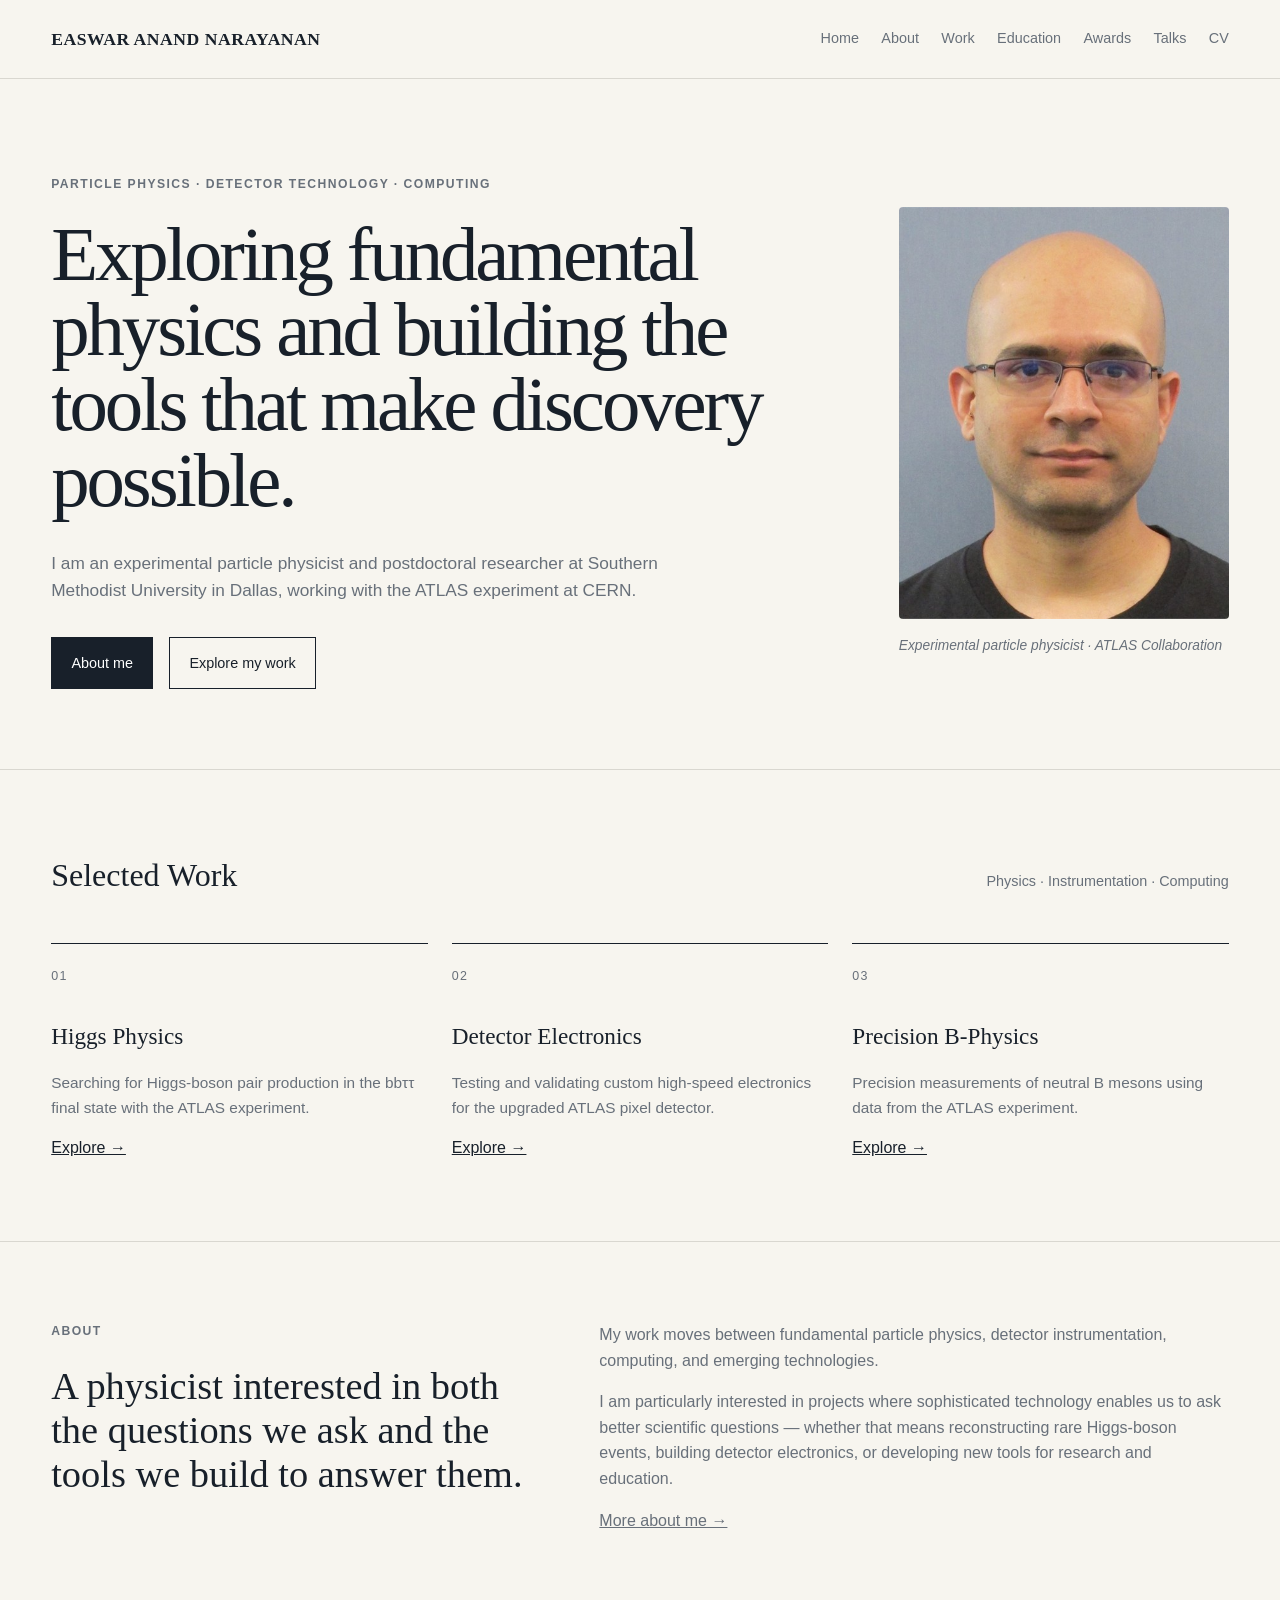
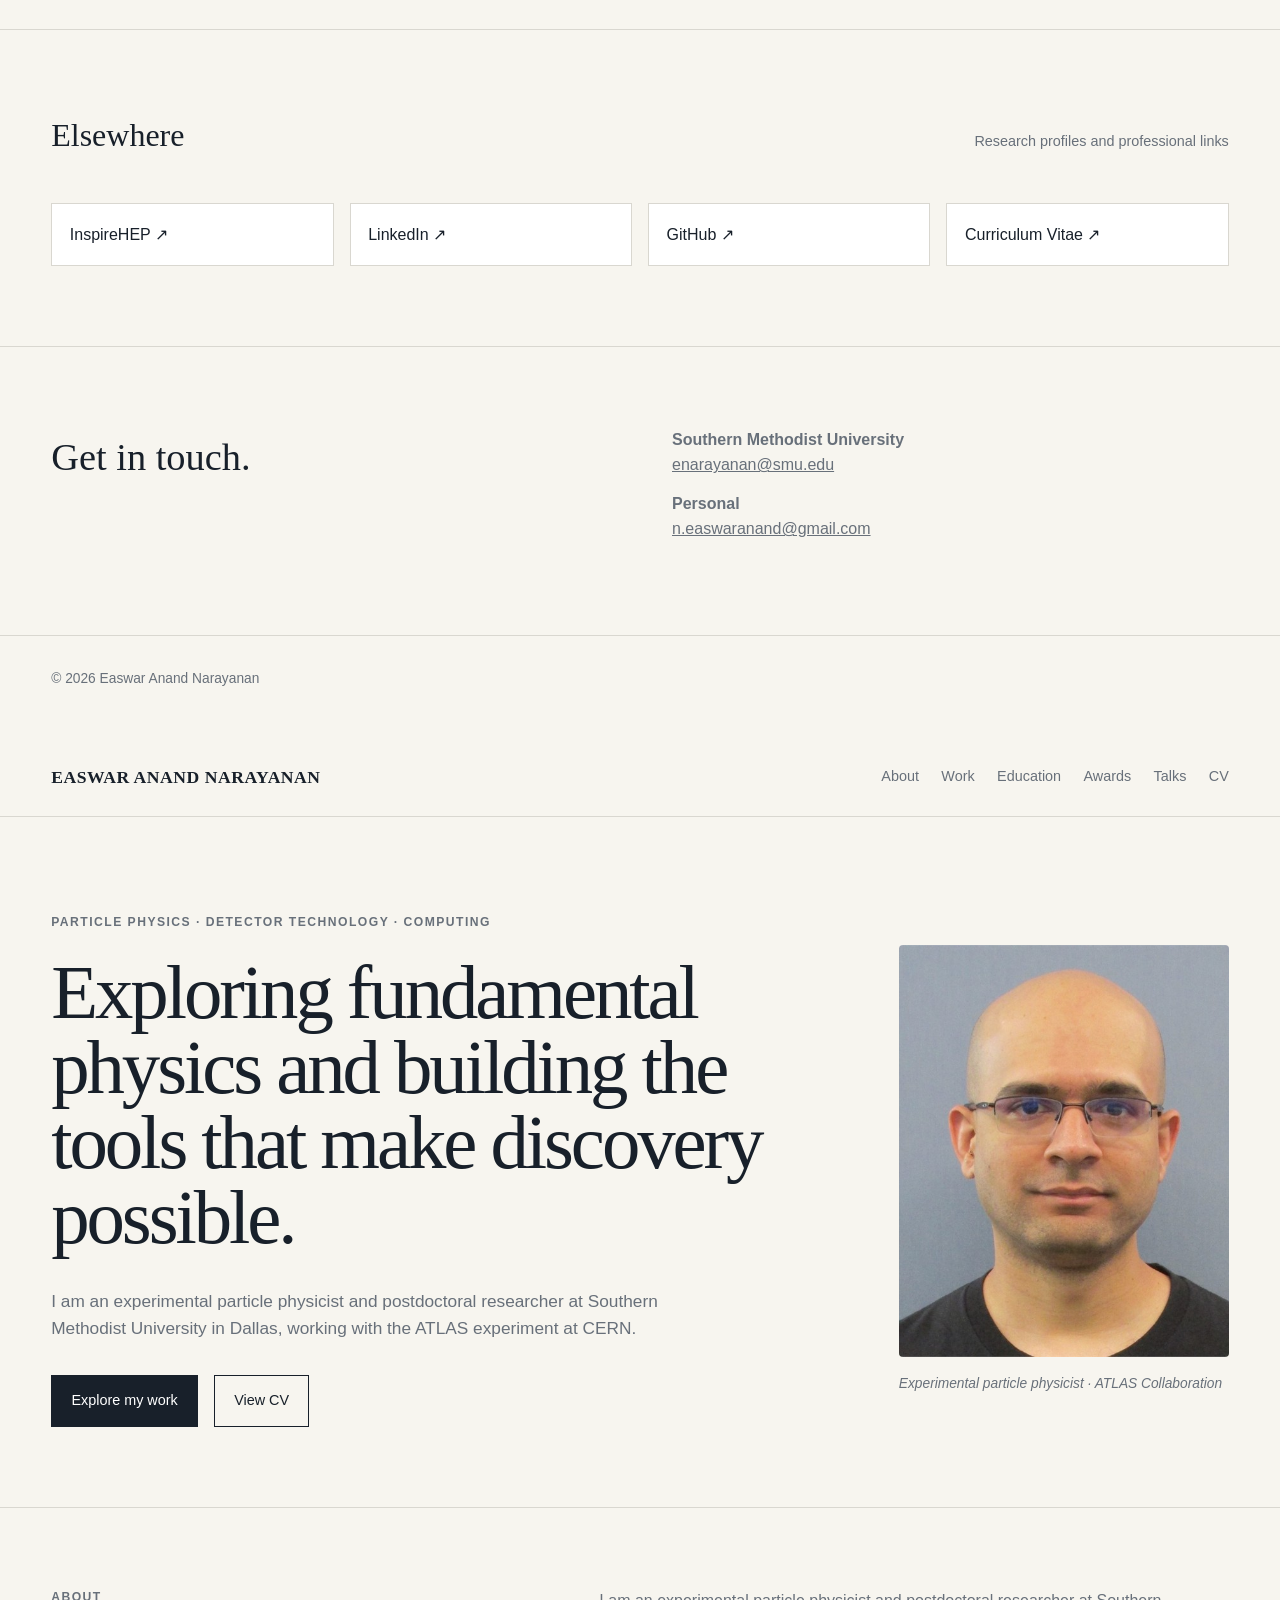
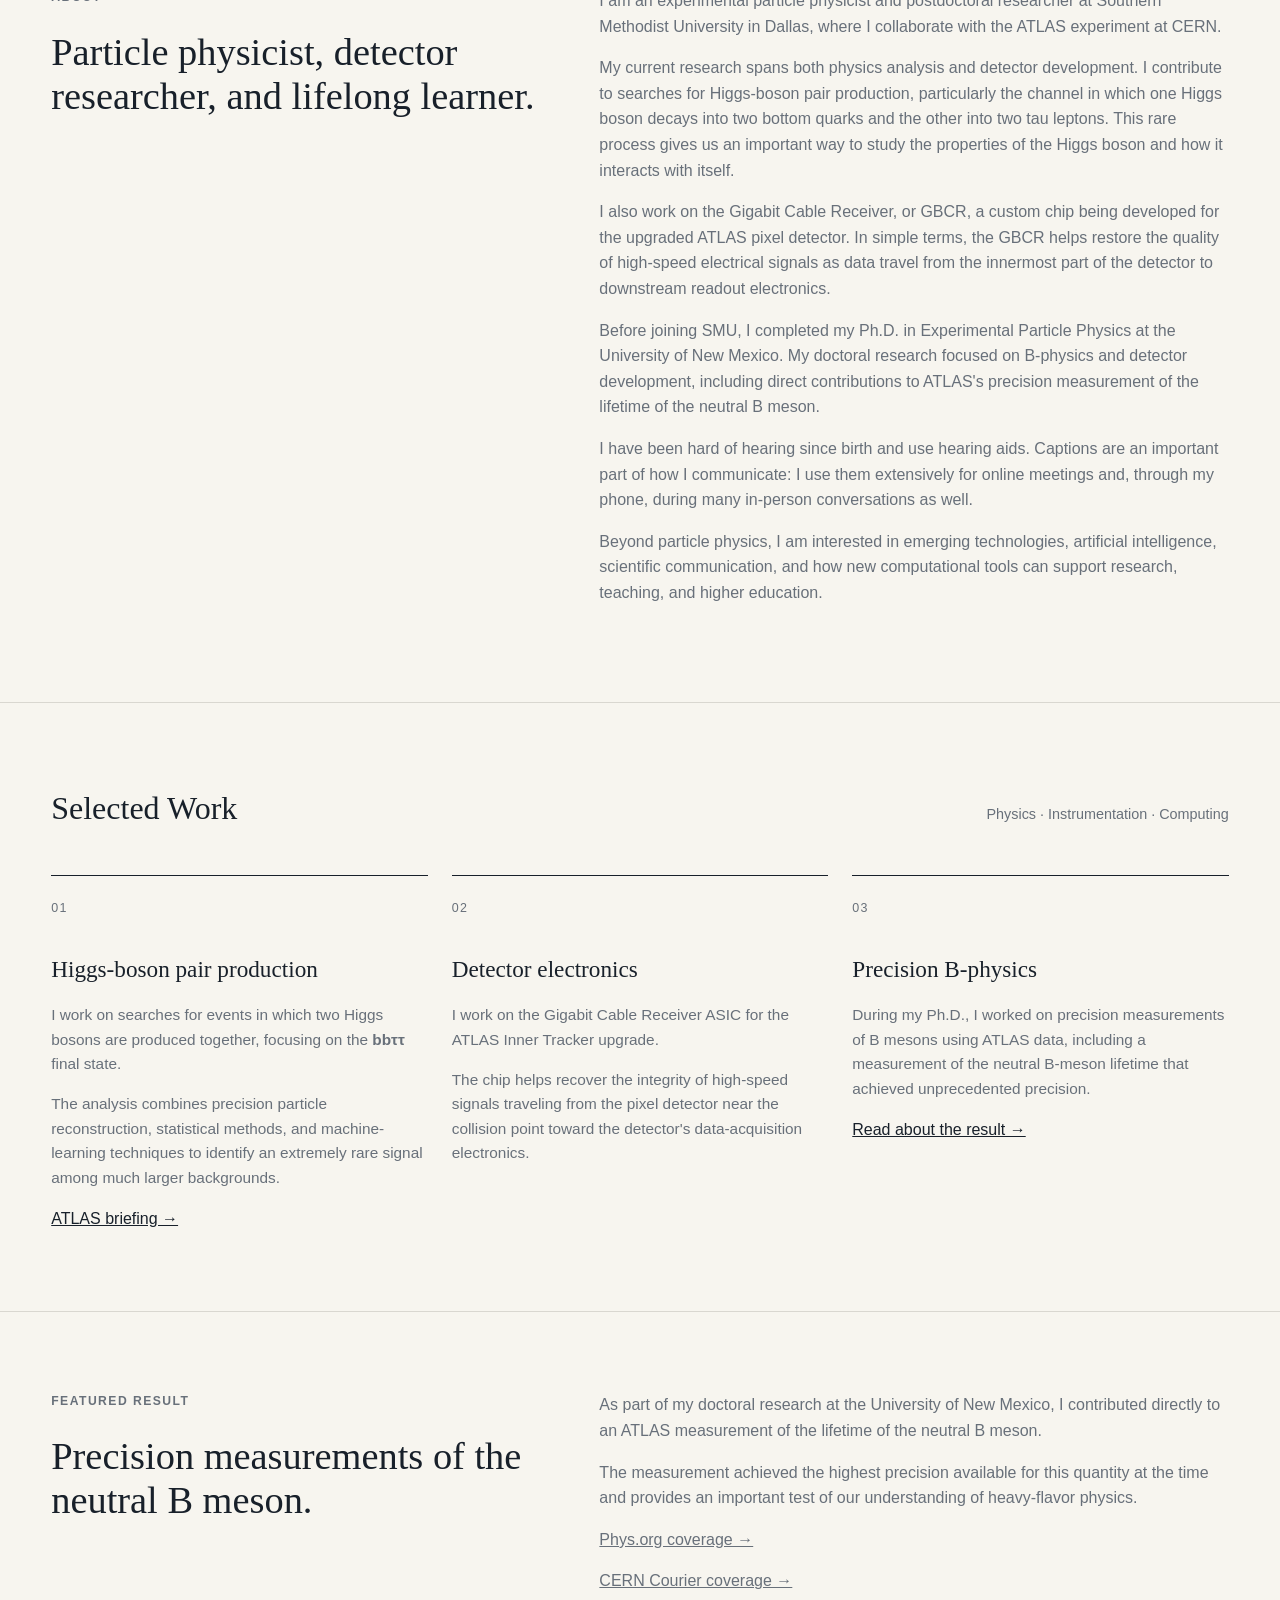
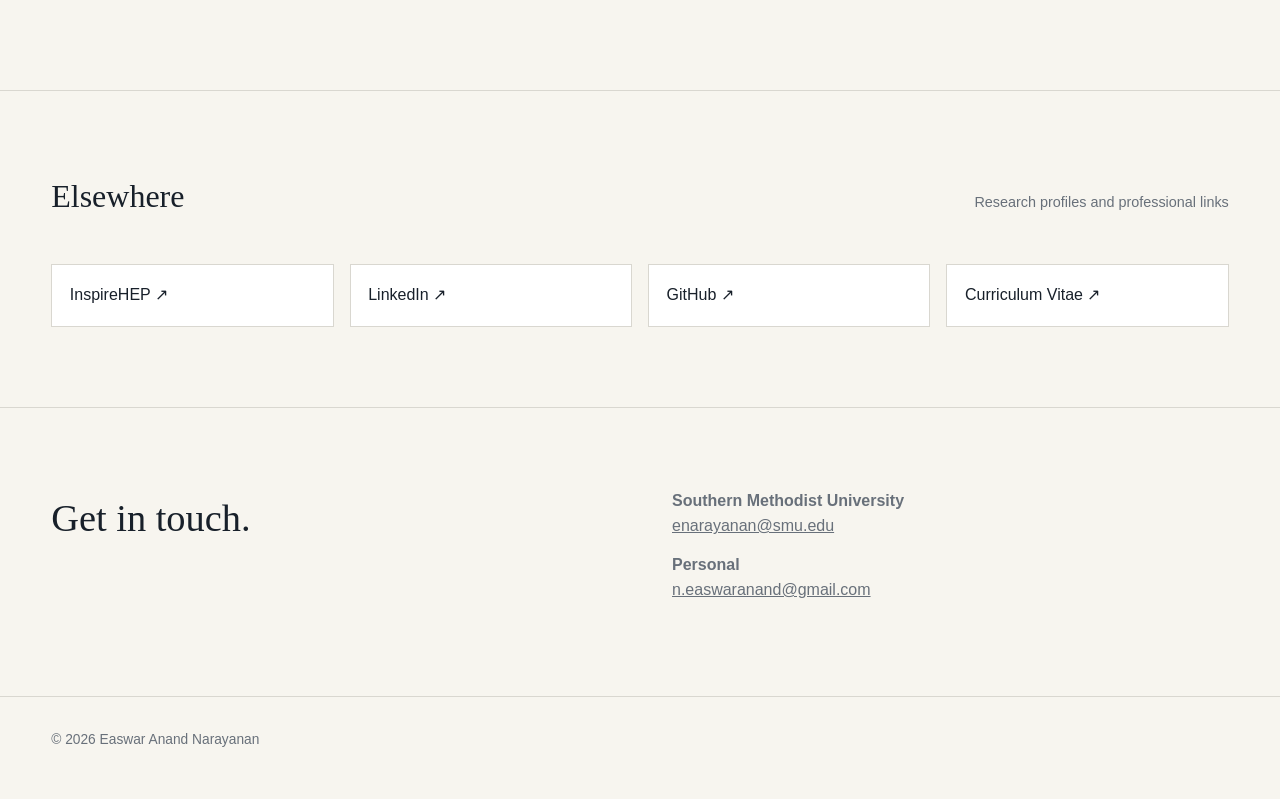
==== commit e24b6f87: "Update index.html" ====
--- a/index.html
+++ b/index.html
@@ -1,4 +1,391 @@
 <!DOCTYPE html>
+<html lang="en">
+
+<head>
+  <meta charset="UTF-8">
+
+  <meta name="viewport" content="width=device-width, initial-scale=1.0">
+
+  <meta
+    name="description"
+    content="Personal website of Easwar Anand Narayanan, experimental particle physicist working with the ATLAS experiment at CERN."
+  >
+
+  <title>Easwar Anand Narayanan</title>
+
+  <link rel="stylesheet" href="assets/css/style.css">
+</head>
+
+
+<body>
+
+  <!-- HEADER -->
+
+  <header class="site-header">
+
+    <div class="container header-inner">
+
+      <a href="index.html" class="site-name">
+        EASWAR ANAND NARAYANAN
+      </a>
+
+      <nav class="site-nav">
+
+        <a href="index.html">Home</a>
+
+        <a href="about.html">About</a>
+
+        <a href="work.html">Work</a>
+
+        <a href="education.html">Education</a>
+
+        <a href="awards.html">Awards</a>
+
+        <a href="conferences.html">Talks</a>
+
+        <a
+          href="Easwar_Narayanan_CV.pdf"
+          target="_blank"
+          rel="noopener noreferrer"
+        >
+          CV
+        </a>
+
+      </nav>
+
+    </div>
+
+  </header>
+
+
+  <main>
+
+    <!-- HERO -->
+
+    <section class="hero">
+
+      <div class="container hero-grid">
+
+        <div>
+
+          <div class="eyebrow">
+            Particle Physics · Detector Technology · Computing
+          </div>
+
+          <h1>
+            Exploring fundamental physics and building the tools that make discovery possible.
+          </h1>
+
+          <p class="hero-description">
+            I am an experimental particle physicist and postdoctoral researcher
+            at Southern Methodist University in Dallas, working with the
+            ATLAS experiment at CERN.
+          </p>
+
+          <div class="hero-actions">
+
+            <a
+              href="about.html"
+              class="button button-primary"
+            >
+              About me
+            </a>
+
+            <a
+              href="work.html"
+              class="button button-secondary"
+            >
+              Explore my work
+            </a>
+
+          </div>
+
+        </div>
+
+
+        <div class="profile-wrap">
+
+          <img
+            src="profile-pic.jpeg"
+            alt="Portrait of Easwar Anand Narayanan"
+            class="profile-pic"
+          >
+
+          <div class="profile-caption">
+            Experimental particle physicist · ATLAS Collaboration
+          </div>
+
+        </div>
+
+      </div>
+
+    </section>
+
+
+    <!-- SELECTED WORK -->
+
+    <section class="section">
+
+      <div class="container">
+
+        <div class="section-heading">
+
+          <h2>
+            Selected Work
+          </h2>
+
+          <p>
+            Physics · Instrumentation · Computing
+          </p>
+
+        </div>
+
+
+        <div class="work-grid">
+
+
+          <article class="work-card">
+
+            <div class="work-number">
+              01
+            </div>
+
+            <h3>
+              Higgs Physics
+            </h3>
+
+            <p>
+              Searching for Higgs-boson pair production in the
+              bbττ final state with the ATLAS experiment.
+            </p>
+
+            <a href="work.html#dihiggs">
+              Explore →
+            </a>
+
+          </article>
+
+
+          <article class="work-card">
+
+            <div class="work-number">
+              02
+            </div>
+
+            <h3>
+              Detector Electronics
+            </h3>
+
+            <p>
+              Testing and validating custom high-speed electronics
+              for the upgraded ATLAS pixel detector.
+            </p>
+
+            <a href="work.html#gbcr">
+              Explore →
+            </a>
+
+          </article>
+
+
+          <article class="work-card">
+
+            <div class="work-number">
+              03
+            </div>
+
+            <h3>
+              Precision B-Physics
+            </h3>
+
+            <p>
+              Precision measurements of neutral B mesons using
+              data from the ATLAS experiment.
+            </p>
+
+            <a href="work.html#bphysics">
+              Explore →
+            </a>
+
+          </article>
+
+
+        </div>
+
+      </div>
+
+    </section>
+
+
+    <!-- SHORT INTRO -->
+
+    <section class="section">
+
+      <div class="container about-grid">
+
+        <div>
+
+          <div class="eyebrow">
+            About
+          </div>
+
+          <h2 class="about-title">
+            A physicist interested in both the questions we ask and the tools we build to answer them.
+          </h2>
+
+        </div>
+
+
+        <div class="about-copy">
+
+          <p>
+            My work moves between fundamental particle physics,
+            detector instrumentation, computing, and emerging technologies.
+          </p>
+
+          <p>
+            I am particularly interested in projects where sophisticated
+            technology enables us to ask better scientific questions —
+            whether that means reconstructing rare Higgs-boson events,
+            building detector electronics, or developing new tools for
+            research and education.
+          </p>
+
+          <p>
+            <a href="about.html">
+              More about me →
+            </a>
+          </p>
+
+        </div>
+
+      </div>
+
+    </section>
+
+
+    <!-- ELSEWHERE -->
+
+    <section class="section">
+
+      <div class="container">
+
+        <div class="section-heading">
+
+          <h2>
+            Elsewhere
+          </h2>
+
+          <p>
+            Research profiles and professional links
+          </p>
+
+        </div>
+
+
+        <div class="link-grid">
+
+          <a
+            class="external-link"
+            href="https://inspirehep.net/authors/2086334/"
+            target="_blank"
+            rel="noopener noreferrer"
+          >
+            InspireHEP ↗
+          </a>
+
+
+          <a
+            class="external-link"
+            href="https://www.linkedin.com/in/easwar-anand-narayanan-9a1a9624b"
+            target="_blank"
+            rel="noopener noreferrer"
+          >
+            LinkedIn ↗
+          </a>
+
+
+          <a
+            class="external-link"
+            href="https://github.com/eanarayan"
+            target="_blank"
+            rel="noopener noreferrer"
+          >
+            GitHub ↗
+          </a>
+
+
+          <a
+            class="external-link"
+            href="Easwar_Narayanan_CV.pdf"
+            target="_blank"
+            rel="noopener noreferrer"
+          >
+            Curriculum Vitae ↗
+          </a>
+
+        </div>
+
+      </div>
+
+    </section>
+
+
+    <!-- CONTACT -->
+
+    <section class="section">
+
+      <div class="container contact-grid">
+
+        <div>
+
+          <h2 class="contact-title">
+            Get in touch.
+          </h2>
+
+        </div>
+
+
+        <div class="contact-details">
+
+          <p>
+            <strong>Southern Methodist University</strong><br>
+
+            <a href="mailto:enarayanan@smu.edu">
+              enarayanan@smu.edu
+            </a>
+          </p>
+
+
+          <p>
+            <strong>Personal</strong><br>
+
+            <a href="mailto:n.easwaranand@gmail.com">
+              n.easwaranand@gmail.com
+            </a>
+          </p>
+
+        </div>
+
+      </div>
+
+    </section>
+
+  </main>
+
+
+  <footer>
+
+    <div class="container">
+      © 2026 Easwar Anand Narayanan
+    </div>
+
+  </footer>
+
+
+</body>
+
+</html><!DOCTYPE html>
 <html lang="en">
 
 <head>
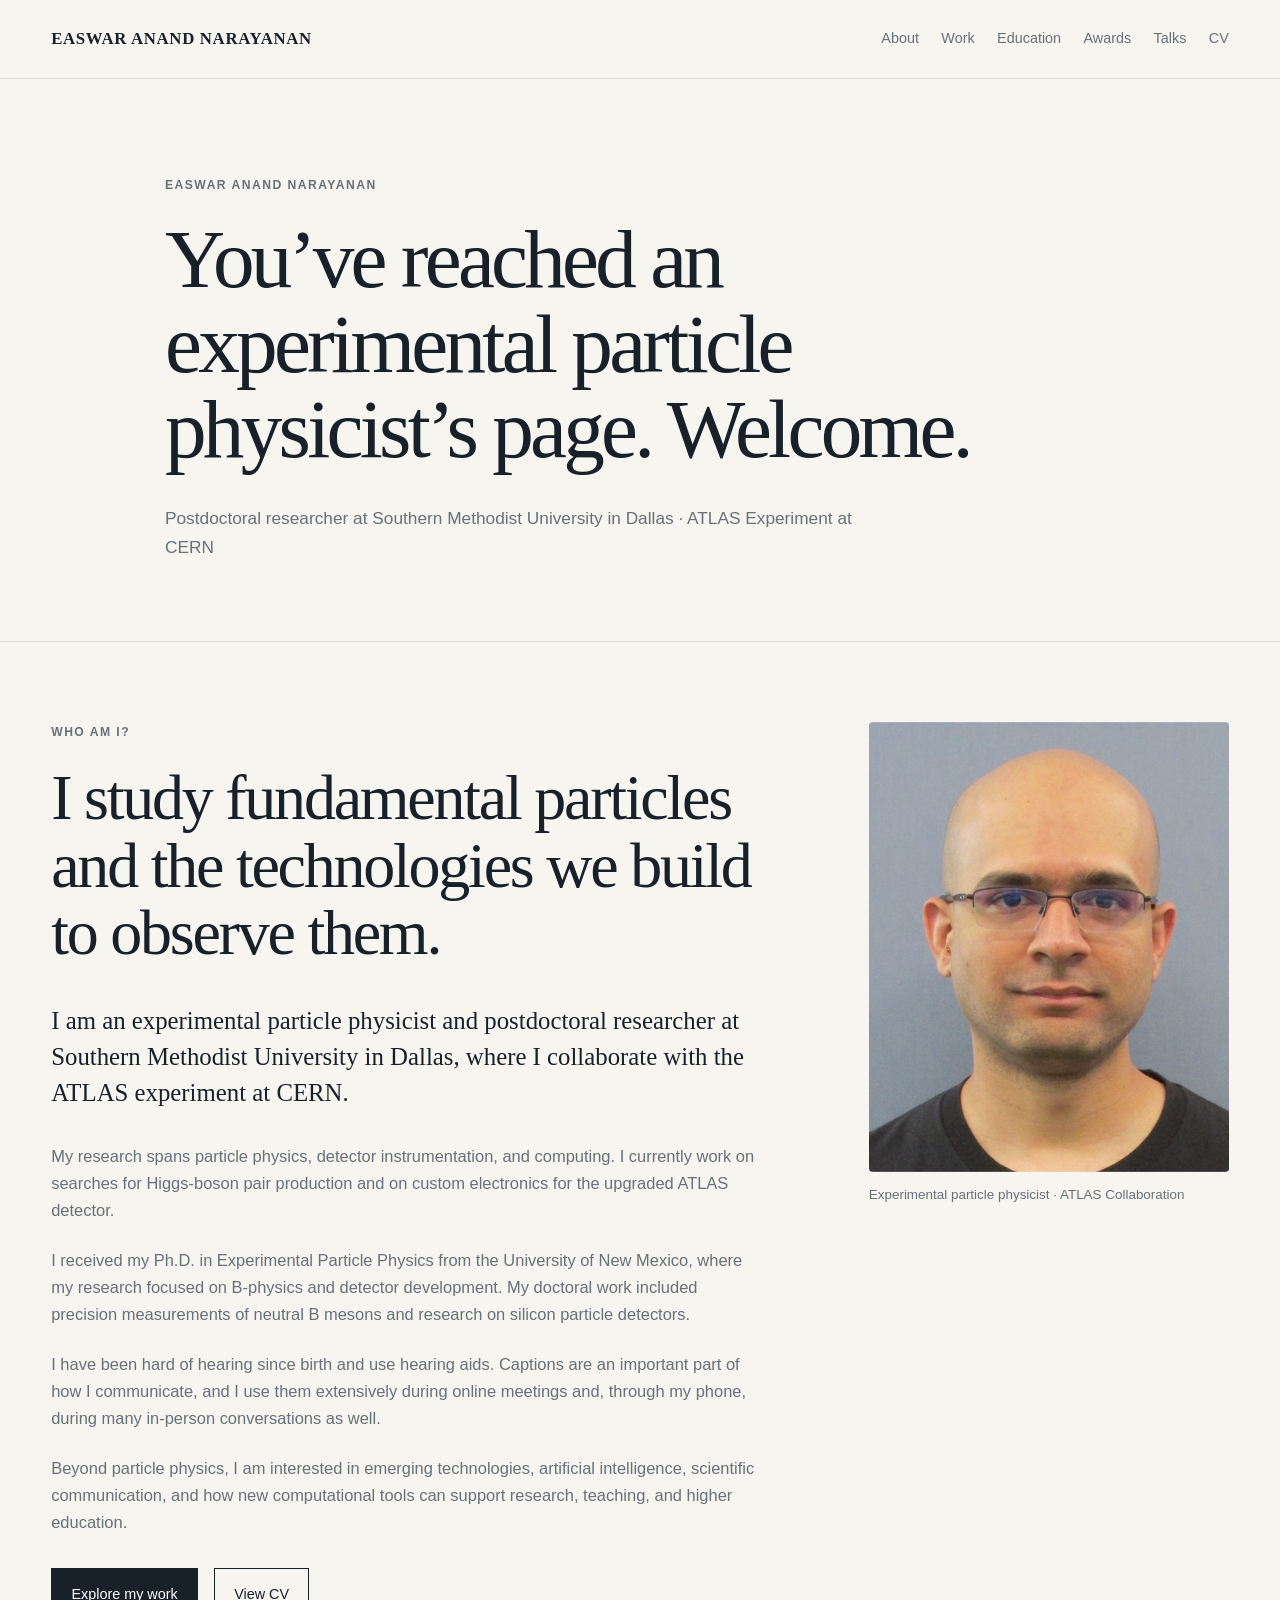
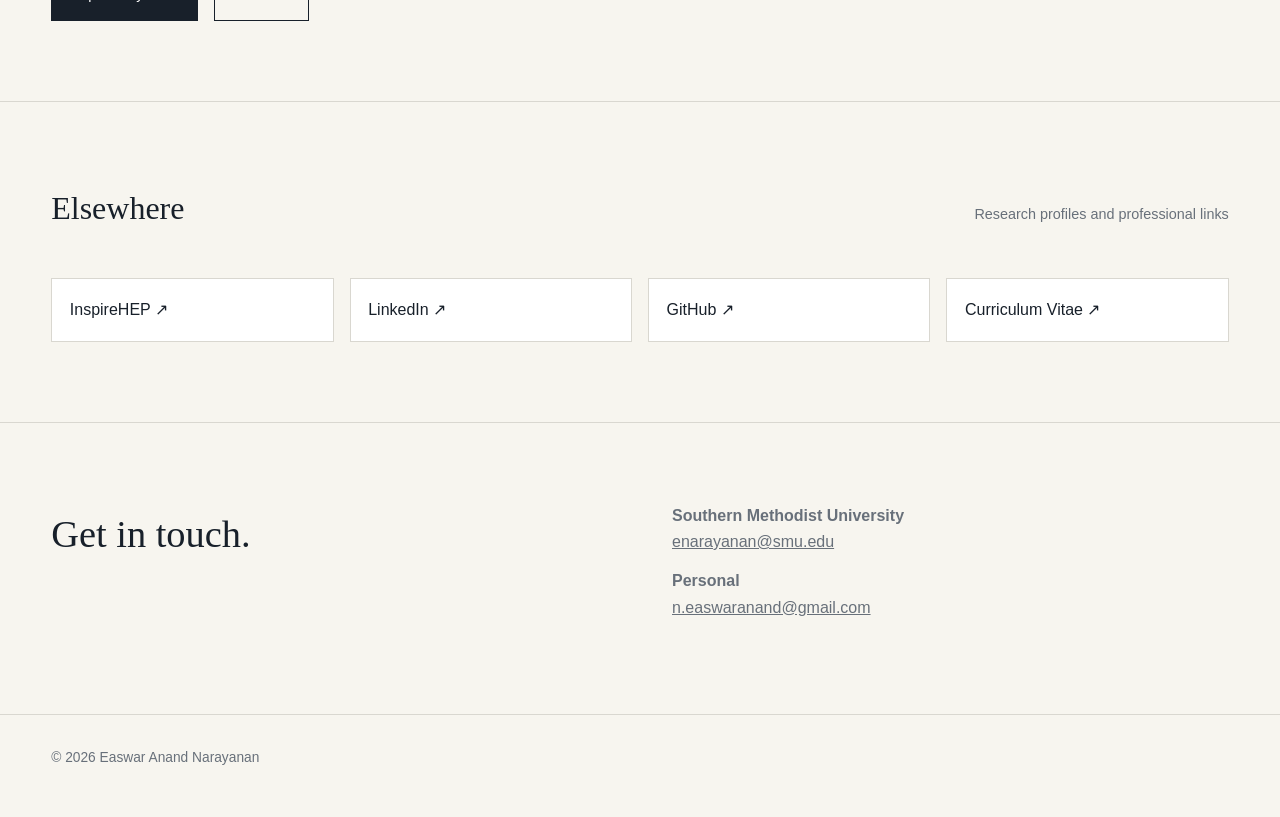
==== commit 1544a264: "Update index.html" ====
--- a/index.html
+++ b/index.html
@@ -8,10 +8,10 @@
 
   <meta
     name="description"
-    content="Personal website of Easwar Anand Narayanan, experimental particle physicist working with the ATLAS experiment at CERN."
+    content="Easwar Anand Narayanan is an experimental particle physicist and postdoctoral researcher at Southern Methodist University working with the ATLAS experiment at CERN."
   >
 
-  <title>Easwar Anand Narayanan</title>
+  <title>Easwar Anand Narayanan | Experimental Particle Physicist</title>
 
   <link rel="stylesheet" href="assets/css/style.css">
 </head>
@@ -31,17 +31,25 @@
 
       <nav class="site-nav">
 
-        <a href="index.html">Home</a>
-
-        <a href="about.html">About</a>
-
-        <a href="work.html">Work</a>
-
-        <a href="education.html">Education</a>
-
-        <a href="awards.html">Awards</a>
-
-        <a href="conferences.html">Talks</a>
+        <a href="index.html">
+          About
+        </a>
+
+        <a href="work.html">
+          Work
+        </a>
+
+        <a href="education.html">
+          Education
+        </a>
+
+        <a href="awards.html">
+          Awards
+        </a>
+
+        <a href="conferences.html">
+          Talks
+        </a>
 
         <a
           href="Easwar_Narayanan_CV.pdf"
@@ -60,202 +68,125 @@
 
   <main>
 
-    <!-- HERO -->
+    <!-- WELCOME -->
 
     <section class="hero">
 
-      <div class="container hero-grid">
-
-        <div>
-
-          <div class="eyebrow">
-            Particle Physics · Detector Technology · Computing
+      <div class="container hero-simple">
+
+        <div class="eyebrow">
+          Easwar Anand Narayanan
+        </div>
+
+        <h1>
+          You’ve reached an experimental particle physicist’s page.
+          Welcome.
+        </h1>
+
+        <p class="hero-description">
+          Postdoctoral researcher at Southern Methodist University in Dallas ·
+          ATLAS Experiment at CERN
+        </p>
+
+      </div>
+
+    </section>
+
+
+    <!-- WHO AM I -->
+
+    <section class="section">
+
+      <div class="container">
+
+        <div class="about-profile-grid">
+
+
+          <!-- TEXT -->
+
+          <div class="about-profile-copy">
+
+            <div class="eyebrow">
+              Who am I?
+            </div>
+
+            <h2 class="about-heading">
+              I study fundamental particles and the technologies we build to observe them.
+            </h2>
+
+            <p class="about-lead">
+              I am an experimental particle physicist and postdoctoral
+              researcher at Southern Methodist University in Dallas,
+              where I collaborate with the ATLAS experiment at CERN.
+            </p>
+
+            <p>
+              My research spans particle physics, detector instrumentation,
+              and computing. I currently work on searches for Higgs-boson
+              pair production and on custom electronics for the upgraded
+              ATLAS detector.
+            </p>
+
+            <p>
+              I received my Ph.D. in Experimental Particle Physics from
+              the University of New Mexico, where my research focused on
+              B-physics and detector development. My doctoral work included
+              precision measurements of neutral B mesons and research on
+              silicon particle detectors.
+            </p>
+
+            <p>
+              I have been hard of hearing since birth and use hearing aids.
+              Captions are an important part of how I communicate, and I use
+              them extensively during online meetings and, through my phone,
+              during many in-person conversations as well.
+            </p>
+
+            <p>
+              Beyond particle physics, I am interested in emerging
+              technologies, artificial intelligence, scientific communication,
+              and how new computational tools can support research,
+              teaching, and higher education.
+            </p>
+
+            <div class="hero-actions">
+
+              <a
+                href="work.html"
+                class="button button-primary"
+              >
+                Explore my work
+              </a>
+
+              <a
+                href="Easwar_Narayanan_CV.pdf"
+                target="_blank"
+                rel="noopener noreferrer"
+                class="button button-secondary"
+              >
+                View CV
+              </a>
+
+            </div>
+
           </div>
 
-          <h1>
-            Exploring fundamental physics and building the tools that make discovery possible.
-          </h1>
-
-          <p class="hero-description">
-            I am an experimental particle physicist and postdoctoral researcher
-            at Southern Methodist University in Dallas, working with the
-            ATLAS experiment at CERN.
-          </p>
-
-          <div class="hero-actions">
-
-            <a
-              href="about.html"
-              class="button button-primary"
+
+          <!-- PHOTO -->
+
+          <div class="about-profile-image">
+
+            <img
+              src="profile-pic.jpeg"
+              alt="Portrait of Easwar Anand Narayanan"
             >
-              About me
-            </a>
-
-            <a
-              href="work.html"
-              class="button button-secondary"
-            >
-              Explore my work
-            </a>
+
+            <div class="image-caption">
+              Experimental particle physicist · ATLAS Collaboration
+            </div>
 
           </div>
 
-        </div>
-
-
-        <div class="profile-wrap">
-
-          <img
-            src="profile-pic.jpeg"
-            alt="Portrait of Easwar Anand Narayanan"
-            class="profile-pic"
-          >
-
-          <div class="profile-caption">
-            Experimental particle physicist · ATLAS Collaboration
-          </div>
-
-        </div>
-
-      </div>
-
-    </section>
-
-
-    <!-- SELECTED WORK -->
-
-    <section class="section">
-
-      <div class="container">
-
-        <div class="section-heading">
-
-          <h2>
-            Selected Work
-          </h2>
-
-          <p>
-            Physics · Instrumentation · Computing
-          </p>
-
-        </div>
-
-
-        <div class="work-grid">
-
-
-          <article class="work-card">
-
-            <div class="work-number">
-              01
-            </div>
-
-            <h3>
-              Higgs Physics
-            </h3>
-
-            <p>
-              Searching for Higgs-boson pair production in the
-              bbττ final state with the ATLAS experiment.
-            </p>
-
-            <a href="work.html#dihiggs">
-              Explore →
-            </a>
-
-          </article>
-
-
-          <article class="work-card">
-
-            <div class="work-number">
-              02
-            </div>
-
-            <h3>
-              Detector Electronics
-            </h3>
-
-            <p>
-              Testing and validating custom high-speed electronics
-              for the upgraded ATLAS pixel detector.
-            </p>
-
-            <a href="work.html#gbcr">
-              Explore →
-            </a>
-
-          </article>
-
-
-          <article class="work-card">
-
-            <div class="work-number">
-              03
-            </div>
-
-            <h3>
-              Precision B-Physics
-            </h3>
-
-            <p>
-              Precision measurements of neutral B mesons using
-              data from the ATLAS experiment.
-            </p>
-
-            <a href="work.html#bphysics">
-              Explore →
-            </a>
-
-          </article>
-
-
-        </div>
-
-      </div>
-
-    </section>
-
-
-    <!-- SHORT INTRO -->
-
-    <section class="section">
-
-      <div class="container about-grid">
-
-        <div>
-
-          <div class="eyebrow">
-            About
-          </div>
-
-          <h2 class="about-title">
-            A physicist interested in both the questions we ask and the tools we build to answer them.
-          </h2>
-
-        </div>
-
-
-        <div class="about-copy">
-
-          <p>
-            My work moves between fundamental particle physics,
-            detector instrumentation, computing, and emerging technologies.
-          </p>
-
-          <p>
-            I am particularly interested in projects where sophisticated
-            technology enables us to ask better scientific questions —
-            whether that means reconstructing rare Higgs-boson events,
-            building detector electronics, or developing new tools for
-            research and education.
-          </p>
-
-          <p>
-            <a href="about.html">
-              More about me →
-            </a>
-          </p>
 
         </div>
 
@@ -371,6 +302,7 @@
 
     </section>
 
+
   </main>
 
 
@@ -385,563 +317,4 @@
 
 </body>
 
-</html><!DOCTYPE html>
-<html lang="en">
-
-<head>
-  <meta charset="UTF-8">
-
-  <meta name="viewport" content="width=device-width, initial-scale=1.0">
-
-  <meta
-    name="description"
-    content="Personal website of Easwar Anand Narayanan, experimental particle physicist working with the ATLAS experiment at CERN."
-  >
-
-  <title>Easwar Anand Narayanan</title>
-
-  <link rel="stylesheet" href="assets/css/style.css">
-</head>
-
-
-<body>
-
-  <!-- HEADER -->
-
-  <header class="site-header">
-
-    <div class="container header-inner">
-
-      <a href="index.html" class="site-name">
-        EASWAR ANAND NARAYANAN
-      </a>
-
-      <nav class="site-nav">
-
-        <a href="#about">
-          About
-        </a>
-
-        <a href="#work">
-          Work
-        </a>
-
-        <a href="education.html">
-          Education
-        </a>
-
-        <a href="awards.html">
-          Awards
-        </a>
-
-        <a href="conferences.html">
-          Talks
-        </a>
-
-        <a
-          href="Easwar_Narayanan_CV_2024_Sept_2024.pdf"
-          target="_blank"
-          rel="noopener noreferrer"
-        >
-          CV
-        </a>
-
-      </nav>
-
-    </div>
-
-  </header>
-
-
-  <main>
-
-    <!-- HERO -->
-
-    <section class="hero">
-
-      <div class="container hero-grid">
-
-        <div>
-
-          <div class="eyebrow">
-            Particle Physics · Detector Technology · Computing
-          </div>
-
-          <h1>
-            Exploring fundamental physics and building the tools that make discovery possible.
-          </h1>
-
-          <p class="hero-description">
-            I am an experimental particle physicist and postdoctoral researcher
-            at Southern Methodist University in Dallas, working with the ATLAS
-            experiment at CERN.
-          </p>
-
-          <div class="hero-actions">
-
-            <a
-              href="#work"
-              class="button button-primary"
-            >
-              Explore my work
-            </a>
-
-            <a
-              href="Easwar_Narayanan_CV_2024_Sept_2024.pdf"
-              target="_blank"
-              rel="noopener noreferrer"
-              class="button button-secondary"
-            >
-              View CV
-            </a>
-
-          </div>
-
-        </div>
-
-
-        <div class="profile-wrap">
-
-          <img
-            src="profile-pic.jpeg"
-            alt="Portrait of Easwar Anand Narayanan"
-            class="profile-pic"
-          >
-
-          <div class="profile-caption">
-            Experimental particle physicist · ATLAS Collaboration
-          </div>
-
-        </div>
-
-      </div>
-
-    </section>
-
-
-    <!-- ABOUT -->
-
-    <section class="section" id="about">
-
-      <div class="container about-grid">
-
-        <div>
-
-          <div class="eyebrow">
-            About
-          </div>
-
-          <h2 class="about-title">
-            Particle physicist, detector researcher, and lifelong learner.
-          </h2>
-
-        </div>
-
-
-        <div class="about-copy">
-
-          <p>
-            I am an experimental particle physicist and postdoctoral researcher
-            at Southern Methodist University in Dallas, where I collaborate
-            with the ATLAS experiment at CERN.
-          </p>
-
-          <p>
-            My current research spans both physics analysis and detector
-            development. I contribute to searches for Higgs-boson pair
-            production, particularly the channel in which one Higgs boson
-            decays into two bottom quarks and the other into two tau leptons.
-            This rare process gives us an important way to study the properties
-            of the Higgs boson and how it interacts with itself.
-          </p>
-
-          <p>
-            I also work on the Gigabit Cable Receiver, or GBCR, a custom chip
-            being developed for the upgraded ATLAS pixel detector. In simple
-            terms, the GBCR helps restore the quality of high-speed electrical
-            signals as data travel from the innermost part of the detector to
-            downstream readout electronics.
-          </p>
-
-          <p>
-            Before joining SMU, I completed my Ph.D. in Experimental Particle
-            Physics at the University of New Mexico. My doctoral research
-            focused on B-physics and detector development, including direct
-            contributions to ATLAS's precision measurement of the lifetime of
-            the neutral B meson.
-          </p>
-
-          <p>
-            I have been hard of hearing since birth and use hearing aids.
-            Captions are an important part of how I communicate: I use them
-            extensively for online meetings and, through my phone, during many
-            in-person conversations as well.
-          </p>
-
-          <p>
-            Beyond particle physics, I am interested in emerging technologies,
-            artificial intelligence, scientific communication, and how new
-            computational tools can support research, teaching, and higher
-            education.
-          </p>
-
-        </div>
-
-      </div>
-
-    </section>
-
-
-    <!-- SELECTED WORK -->
-
-    <section class="section" id="work">
-
-      <div class="container">
-
-        <div class="section-heading">
-
-          <h2>
-            Selected Work
-          </h2>
-
-          <p>
-            Physics · Instrumentation · Computing
-          </p>
-
-        </div>
-
-
-        <div class="work-grid">
-
-
-          <!-- DI-HIGGS -->
-
-          <article class="work-card">
-
-            <div class="work-number">
-              01
-            </div>
-
-            <h3>
-              Higgs-boson pair production
-            </h3>
-
-            <p>
-              I work on searches for events in which two Higgs bosons are
-              produced together, focusing on the
-              <strong>bbττ</strong> final state.
-            </p>
-
-            <p>
-              The analysis combines precision particle reconstruction,
-              statistical methods, and machine-learning techniques to identify
-              an extremely rare signal among much larger backgrounds.
-            </p>
-
-            <a
-              href="https://atlas.cern/Updates/Briefing/DiHiggs-bbtautau"
-              target="_blank"
-              rel="noopener noreferrer"
-            >
-              ATLAS briefing →
-            </a>
-
-          </article>
-
-
-          <!-- GBCR -->
-
-          <article class="work-card">
-
-            <div class="work-number">
-              02
-            </div>
-
-            <h3>
-              Detector electronics
-            </h3>
-
-            <p>
-              I work on the Gigabit Cable Receiver ASIC for the ATLAS
-              Inner Tracker upgrade.
-            </p>
-
-            <p>
-              The chip helps recover the integrity of high-speed signals
-              traveling from the pixel detector near the collision point
-              toward the detector's data-acquisition electronics.
-            </p>
-
-          </article>
-
-
-          <!-- B-PHYSICS -->
-
-          <article class="work-card">
-
-            <div class="work-number">
-              03
-            </div>
-
-            <h3>
-              Precision B-physics
-            </h3>
-
-            <p>
-              During my Ph.D., I worked on precision measurements of
-              B mesons using ATLAS data, including a measurement of the
-              neutral B-meson lifetime that achieved unprecedented precision.
-            </p>
-
-            <a
-              href="https://phys.org/news/2024-12-precise-electrically-neutral-beauty-meson.html"
-              target="_blank"
-              rel="noopener noreferrer"
-            >
-              Read about the result →
-            </a>
-
-          </article>
-
-
-        </div>
-
-      </div>
-
-    </section>
-
-
-    <!-- FEATURED RESEARCH RESULT -->
-
-    <section class="section">
-
-      <div class="container about-grid">
-
-        <div>
-
-          <div class="eyebrow">
-            Featured Result
-          </div>
-
-          <h2 class="about-title">
-            Precision measurements of the neutral B meson.
-          </h2>
-
-        </div>
-
-
-        <div class="about-copy">
-
-          <p>
-            As part of my doctoral research at the University of New Mexico,
-            I contributed directly to an ATLAS measurement of the lifetime
-            of the neutral B meson.
-          </p>
-
-          <p>
-            The measurement achieved the highest precision available for
-            this quantity at the time and provides an important test of our
-            understanding of heavy-flavor physics.
-          </p>
-
-          <p>
-            <a
-              href="https://phys.org/news/2024-12-precise-electrically-neutral-beauty-meson.html"
-              target="_blank"
-              rel="noopener noreferrer"
-            >
-              Phys.org coverage →
-            </a>
-          </p>
-
-          <p>
-            <a
-              href="https://cerncourier.com/a/a-new-record-for-precision-on-b-meson-lifetimes/"
-              target="_blank"
-              rel="noopener noreferrer"
-            >
-              CERN Courier coverage →
-            </a>
-          </p>
-
-        </div>
-
-      </div>
-
-    </section>
-
-
-    <!--
-    OPTIONAL GBCR PHOTO SECTION
-
-    Once you have uploaded your photograph to:
-
-    assets/images/gbcr-validation-setup.jpg
-
-    remove the opening and closing comment markers surrounding this section.
-
-    <section class="section">
-
-      <div class="container">
-
-        <div class="section-heading">
-
-          <h2>
-            Building detector electronics
-          </h2>
-
-          <p>
-            ATLAS Inner Tracker
-          </p>
-
-        </div>
-
-        <img
-          src="assets/images/gbcr-validation-setup.jpg"
-          alt="Easwar Anand Narayanan with the GBCR post-silicon validation setup at Southern Methodist University"
-          style="width: 100%; max-width: 900px; height: auto; display: block;"
-        >
-
-        <p
-          style="max-width: 800px; color: var(--muted); margin-top: 1rem;"
-        >
-          With the post-silicon validation setup I built at SMU for
-          testing Gigabit Cable Receiver ASICs for the ATLAS Inner
-          Tracker upgrade. The setup allows us to validate chip operation
-          and high-speed signal transmission before the devices are
-          integrated into the detector readout chain.
-        </p>
-
-      </div>
-
-    </section>
-
-    END OPTIONAL PHOTO SECTION
-    -->
-
-
-    <!-- ELSEWHERE -->
-
-    <section class="section">
-
-      <div class="container">
-
-        <div class="section-heading">
-
-          <h2>
-            Elsewhere
-          </h2>
-
-          <p>
-            Research profiles and professional links
-          </p>
-
-        </div>
-
-
-        <div class="link-grid">
-
-          <a
-            class="external-link"
-            href="https://inspirehep.net/authors/2086334/"
-            target="_blank"
-            rel="noopener noreferrer"
-          >
-            InspireHEP ↗
-          </a>
-
-
-          <a
-            class="external-link"
-            href="https://www.linkedin.com/in/easwar-anand-narayanan-9a1a9624b"
-            target="_blank"
-            rel="noopener noreferrer"
-          >
-            LinkedIn ↗
-          </a>
-
-
-          <a
-            class="external-link"
-            href="https://github.com/eanarayan"
-            target="_blank"
-            rel="noopener noreferrer"
-          >
-            GitHub ↗
-          </a>
-
-
-          <a
-            class="external-link"
-            href="Easwar_Narayanan_CV_2024_Sept_2024.pdf"
-            target="_blank"
-            rel="noopener noreferrer"
-          >
-            Curriculum Vitae ↗
-          </a>
-
-        </div>
-
-      </div>
-
-    </section>
-
-
-    <!-- CONTACT -->
-
-    <section class="section">
-
-      <div class="container contact-grid">
-
-        <div>
-
-          <h2 class="contact-title">
-            Get in touch.
-          </h2>
-
-        </div>
-
-
-        <div class="contact-details">
-
-          <p>
-            <strong>Southern Methodist University</strong><br>
-
-            <a href="mailto:enarayanan@smu.edu">
-              enarayanan@smu.edu
-            </a>
-          </p>
-
-
-          <p>
-            <strong>Personal</strong><br>
-
-            <a href="mailto:n.easwaranand@gmail.com">
-              n.easwaranand@gmail.com
-            </a>
-          </p>
-
-        </div>
-
-      </div>
-
-    </section>
-
-
-  </main>
-
-
-  <!-- FOOTER -->
-
-  <footer>
-
-    <div class="container">
-      © 2026 Easwar Anand Narayanan
-    </div>
-
-  </footer>
-
-
-</body>
-
 </html>
--- a/assets/css/style.css
+++ b/assets/css/style.css
@@ -22,7 +22,7 @@
   background: var(--bg);
   color: var(--text);
   font-family: Arial, Helvetica, sans-serif;
-  line-height: 1.6;
+  line-height: 1.65;
 }
 
 a {
@@ -34,7 +34,10 @@
   margin: 0 auto;
 }
 
-/* HEADER */
+
+/* ========================================
+   HEADER
+======================================== */
 
 .site-header {
   border-bottom: 1px solid var(--border);
@@ -55,13 +58,14 @@
 .site-name {
   text-decoration: none;
   font-family: Georgia, "Times New Roman", serif;
-  font-size: 1.1rem;
+  font-size: 1.05rem;
   font-weight: 700;
-  letter-spacing: 0.03em;
+  letter-spacing: 0.04em;
 }
 
 .site-nav {
   display: flex;
+  align-items: center;
   gap: 1.4rem;
   flex-wrap: wrap;
 }
@@ -76,17 +80,17 @@
   color: var(--text);
 }
 
-/* HERO */
+
+/* ========================================
+   LANDING / HERO
+======================================== */
 
 .hero {
   padding: 6rem 0 5rem;
 }
 
-.hero-grid {
-  display: grid;
-  grid-template-columns: minmax(0, 1.6fr) minmax(260px, 0.7fr);
-  gap: 5rem;
-  align-items: center;
+.hero-simple {
+  max-width: 950px;
 }
 
 .eyebrow {
@@ -100,25 +104,121 @@
 
 .hero h1 {
   font-family: Georgia, "Times New Roman", serif;
-  font-size: clamp(2.8rem, 6vw, 5.4rem);
-  line-height: 0.98;
-  font-weight: 500;
-  letter-spacing: -0.04em;
+  font-size: clamp(3rem, 6.5vw, 5.8rem);
+  line-height: 1.02;
+  font-weight: 500;
+  letter-spacing: -0.045em;
   margin: 0 0 2rem;
-  max-width: 850px;
+  max-width: 1000px;
 }
 
 .hero-description {
   font-size: 1.08rem;
   color: var(--muted);
-  max-width: 680px;
+  max-width: 720px;
+  margin: 0;
+}
+
+
+/* ========================================
+   GENERAL SECTIONS
+======================================== */
+
+.section {
+  padding: 5rem 0;
+  border-top: 1px solid var(--border);
+}
+
+.section-heading {
+  display: flex;
+  justify-content: space-between;
+  align-items: baseline;
+  gap: 1rem;
+  margin-bottom: 2.7rem;
+}
+
+.section-heading h2 {
+  margin: 0;
+  font-family: Georgia, "Times New Roman", serif;
+  font-size: 2rem;
+  font-weight: 500;
+}
+
+.section-heading p {
+  margin: 0;
+  color: var(--muted);
+  font-size: 0.9rem;
+}
+
+
+/* ========================================
+   ABOUT
+======================================== */
+
+.about-profile-grid {
+  display: grid;
+  grid-template-columns: minmax(0, 1.3fr) minmax(260px, 0.7fr);
+  gap: 5rem;
+  align-items: start;
+}
+
+.about-heading {
+  font-family: Georgia, "Times New Roman", serif;
+  font-size: clamp(2.4rem, 5vw, 4rem);
+  line-height: 1.05;
+  font-weight: 500;
+  letter-spacing: -0.035em;
+  margin: 0 0 2.3rem;
+}
+
+.about-profile-copy {
+  max-width: 740px;
+}
+
+.about-profile-copy p {
+  color: var(--muted);
+  font-size: 1.03rem;
+  margin: 0 0 1.4rem;
+}
+
+.about-profile-copy .about-lead {
+  font-family: Georgia, "Times New Roman", serif;
+  color: var(--text);
+  font-size: 1.55rem;
+  line-height: 1.45;
   margin-bottom: 2rem;
 }
+
+.about-profile-image {
+  max-width: 360px;
+  margin-left: auto;
+}
+
+.about-profile-image img {
+  width: 100%;
+  display: block;
+  aspect-ratio: 4 / 5;
+  object-fit: cover;
+  border-radius: 4px;
+}
+
+.image-caption {
+  margin-top: 0.8rem;
+  font-size: 0.84rem;
+  color: var(--muted);
+  line-height: 1.5;
+}
+
+
+/* ========================================
+   BUTTONS / LINKS
+======================================== */
 
 .hero-actions {
   display: flex;
   gap: 1rem;
   flex-wrap: wrap;
+  margin-top: 2rem;
 }
 
 .button {
@@ -143,108 +243,23 @@
   background: var(--accent-soft);
 }
 
-.profile-wrap {
-  max-width: 330px;
-  margin-left: auto;
-}
-
-.profile-pic {
-  width: 100%;
-  display: block;
-  aspect-ratio: 4 / 5;
-  object-fit: cover;
-  border-radius: 4px;
-}
-
-.profile-caption {
-  margin-top: 1rem;
-  color: var(--muted);
-  font-size: 0.86rem;
-  font-style: italic;
-}
-
-/* GENERAL SECTIONS */
-
-.section {
-  padding: 5rem 0;
-  border-top: 1px solid var(--border);
-}
-
-.section-heading {
-  display: flex;
-  justify-content: space-between;
-  align-items: baseline;
-  gap: 1rem;
-  margin-bottom: 2.6rem;
-}
-
-.section-heading h2 {
-  margin: 0;
-  font-family: Georgia, "Times New Roman", serif;
-  font-size: 2rem;
-  font-weight: 500;
-}
-
-.section-heading p {
-  margin: 0;
-  color: var(--muted);
-  font-size: 0.9rem;
-}
-
-/* WORK */
-
-.work-grid {
-  display: grid;
-  grid-template-columns: repeat(3, 1fr);
-  gap: 1.5rem;
-}
-
-.work-card {
-  border-top: 1px solid var(--text);
-  padding-top: 1.4rem;
-}
-
-.work-number {
-  color: var(--muted);
-  font-size: 0.78rem;
-  letter-spacing: 0.1em;
-  margin-bottom: 2rem;
-}
-
-.work-card h3 {
-  font-family: Georgia, "Times New Roman", serif;
-  font-size: 1.45rem;
-  font-weight: 500;
-  margin-bottom: 0.8rem;
-}
-
-.work-card p {
-  color: var(--muted);
-  font-size: 0.96rem;
-}
-
-/* ABOUT */
-
-.about-grid {
-  display: grid;
-  grid-template-columns: 1fr 1.3fr;
-  gap: 4rem;
-}
-
-.about-title {
-  font-family: Georgia, "Times New Roman", serif;
-  font-size: 2.4rem;
-  line-height: 1.15;
-  margin: 0;
-  font-weight: 500;
-}
-
-.about-copy p {
-  margin-top: 0;
-  color: var(--muted);
-}
-
-/* LINKS */
+.text-link {
+  display: inline-block;
+  color: var(--accent);
+  font-size: 0.92rem;
+  font-weight: 600;
+  text-decoration: none;
+  margin-top: 0.5rem;
+}
+
+.text-link:hover {
+  text-decoration: underline;
+}
+
+
+/* ========================================
+   LINK GRID
+======================================== */
 
 .link-grid {
   display: grid;
@@ -265,7 +280,119 @@
   border-color: var(--text);
 }
 
-/* CONTACT */
+
+/* ========================================
+   INNER PAGE HERO
+======================================== */
+
+.page-hero {
+  padding: 5rem 0 3.5rem;
+}
+
+.page-title {
+  font-family: Georgia, "Times New Roman", serif;
+  font-size: clamp(3rem, 7vw, 5.5rem);
+  line-height: 1;
+  font-weight: 500;
+  letter-spacing: -0.04em;
+  margin: 0 0 1.5rem;
+}
+
+.page-intro {
+  max-width: 720px;
+  font-size: 1.08rem;
+  color: var(--muted);
+}
+
+
+/* ========================================
+   WORK PAGE
+======================================== */
+
+.work-feature {
+  scroll-margin-top: 100px;
+}
+
+.work-feature-grid {
+  display: grid;
+  grid-template-columns: minmax(280px, 0.8fr) minmax(0, 1.2fr);
+  gap: 5rem;
+}
+
+.work-number {
+  color: var(--muted);
+  font-size: 0.78rem;
+  letter-spacing: 0.1em;
+  margin-bottom: 1rem;
+}
+
+.work-feature-title {
+  font-family: Georgia, "Times New Roman", serif;
+  font-size: clamp(2rem, 4vw, 3.2rem);
+  font-weight: 500;
+  line-height: 1.1;
+  letter-spacing: -0.025em;
+  margin: 0;
+}
+
+.work-title-wide {
+  max-width: 900px;
+  margin-bottom: 3rem;
+}
+
+.work-feature-copy {
+  max-width: 720px;
+}
+
+.work-feature-copy p {
+  color: var(--muted);
+  font-size: 1.02rem;
+  margin: 0 0 1.35rem;
+}
+
+.work-links {
+  display: flex;
+  flex-wrap: wrap;
+  gap: 1.5rem;
+  margin-top: 1rem;
+}
+
+
+/* ========================================
+   GBCR PHOTO
+======================================== */
+
+.gbcr-layout {
+  display: grid;
+  grid-template-columns: minmax(0, 1.15fr) minmax(300px, 0.85fr);
+  gap: 4rem;
+  align-items: start;
+}
+
+.work-photo {
+  margin: 0;
+}
+
+.work-photo img {
+  display: block;
+  width: 100%;
+  height: auto;
+  max-height: 680px;
+  object-fit: cover;
+  border-radius: 4px;
+}
+
+.work-photo figcaption {
+  color: var(--muted);
+  font-size: 0.84rem;
+  line-height: 1.5;
+  margin-top: 0.8rem;
+}
+
+
+/* ========================================
+   CONTACT
+======================================== */
 
 .contact-grid {
   display: grid;
@@ -285,88 +412,10 @@
   color: var(--muted);
 }
 
-/* FOOTER */
-
-footer {
-  padding: 2rem 0 3rem;
-  border-top: 1px solid var(--border);
-  color: var(--muted);
-  font-size: 0.86rem;
-}
-
-/* RESPONSIVE */
-
-@media (max-width: 850px) {
-  .header-inner {
-    align-items: flex-start;
-    flex-direction: column;
-    padding: 1.2rem 0;
-  }
-
-  .hero {
-    padding-top: 3.5rem;
-  }
-
-  .hero-grid,
-  .about-grid,
-  .contact-grid {
-    grid-template-columns: 1fr;
-    gap: 2.5rem;
-  }
-
-  .profile-wrap {
-    max-width: 280px;
-    margin: 0;
-  }
-
-  .work-grid {
-    grid-template-columns: 1fr;
-  }
-
-  .link-grid {
-    grid-template-columns: 1fr 1fr;
-  }
-}
-
-@media (max-width: 520px) {
-  .site-nav {
-    gap: 0.75rem 1rem;
-  }
-
-  .hero h1 {
-    font-size: 2.8rem;
-  }
-
-  .link-grid {
-    grid-template-columns: 1fr;
-  }
-
-  .section {
-    padding: 3.5rem 0;
-  }
-}
-/* INNER PAGES */
-
-.page-hero {
-  padding: 5rem 0 3rem;
-}
-
-.page-title {
-  font-family: Georgia, "Times New Roman", serif;
-  font-size: clamp(3rem, 7vw, 5.5rem);
-  line-height: 1;
-  font-weight: 500;
-  letter-spacing: -0.04em;
-  margin: 0 0 1.5rem;
-}
-
-.page-intro {
-  max-width: 720px;
-  font-size: 1.08rem;
-  color: var(--muted);
-}
-
-/* TIMELINE */
+
+/* ========================================
+   EDUCATION / TIMELINES
+======================================== */
 
 .timeline {
   border-top: 1px solid var(--border);
@@ -396,10 +445,6 @@
   font-size: 1.6rem;
 }
 
-.timeline-content h3 {
-  font-size: 1.35rem;
-}
-
 .timeline-content p {
   color: var(--muted);
   margin: 0.35rem 0;
@@ -409,7 +454,10 @@
   font-size: 0.92rem;
 }
 
-/* AWARDS */
+
+/* ========================================
+   AWARDS
+======================================== */
 
 .award-list {
   border-top: 1px solid var(--border);
@@ -440,7 +488,10 @@
   color: var(--muted);
 }
 
-/* TALKS */
+
+/* ========================================
+   TALKS
+======================================== */
 
 .talk-list {
   border-top: 1px solid var(--border);
@@ -470,16 +521,80 @@
   margin: 0.2rem 0;
 }
 
-/* MOBILE */
+
+/* ========================================
+   FOOTER
+======================================== */
+
+footer {
+  padding: 2rem 0 3rem;
+  border-top: 1px solid var(--border);
+  color: var(--muted);
+  font-size: 0.86rem;
+}
+
+
+/* ========================================
+   RESPONSIVE
+======================================== */
+
+@media (max-width: 850px) {
+
+  .header-inner {
+    align-items: flex-start;
+    flex-direction: column;
+    padding: 1.2rem 0;
+  }
+
+  .hero {
+    padding: 4rem 0;
+  }
+
+  .about-profile-grid,
+  .work-feature-grid,
+  .gbcr-layout,
+  .contact-grid {
+    grid-template-columns: 1fr;
+    gap: 2.5rem;
+  }
+
+  .about-profile-image {
+    max-width: 300px;
+    margin-left: 0;
+  }
+
+  .link-grid {
+    grid-template-columns: 1fr 1fr;
+  }
+
+}
 
 @media (max-width: 700px) {
+
   .timeline-item,
   .award-item {
     grid-template-columns: 1fr;
     gap: 0.5rem;
   }
 
-  .page-hero {
-    padding-top: 3rem;
-  }
-}
+}
+
+@media (max-width: 520px) {
+
+  .site-nav {
+    gap: 0.75rem 1rem;
+  }
+
+  .hero h1 {
+    font-size: 2.9rem;
+  }
+
+  .link-grid {
+    grid-template-columns: 1fr;
+  }
+
+  .section {
+    padding: 3.5rem 0;
+  }
+
+}
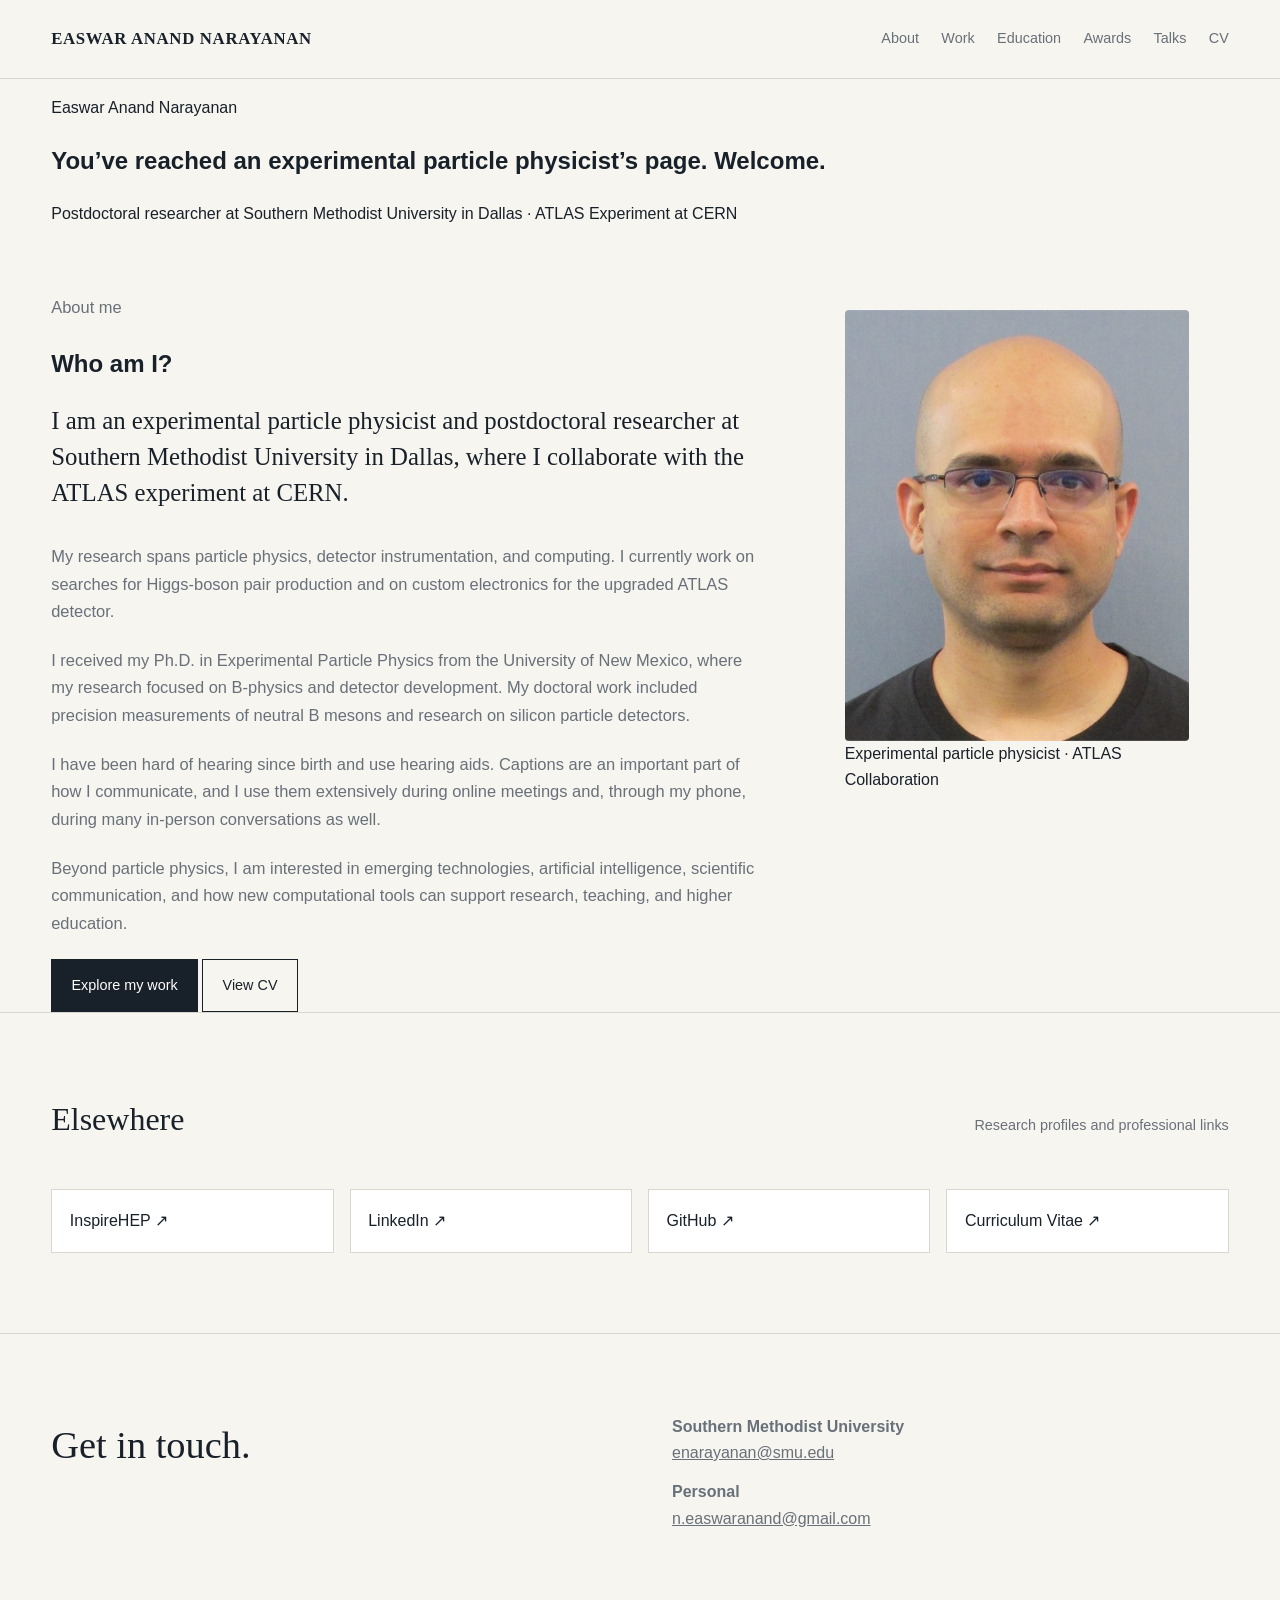
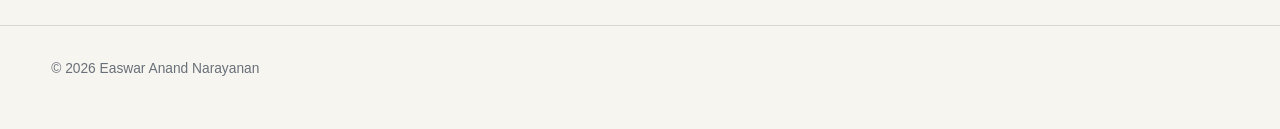
==== commit 3a22a9d0: "Update index.html" ====
--- a/index.html
+++ b/index.html
@@ -13,7 +13,8 @@
 
   <title>Easwar Anand Narayanan | Experimental Particle Physicist</title>
 
-  <link rel="stylesheet" href="assets/css/style.css">
+  <!-- v=3 forces browsers to load the latest stylesheet -->
+  <link rel="stylesheet" href="assets/css/style.css?v=3">
 </head>
 
 
@@ -31,25 +32,15 @@
 
       <nav class="site-nav">
 
-        <a href="index.html">
-          About
-        </a>
-
-        <a href="work.html">
-          Work
-        </a>
-
-        <a href="education.html">
-          Education
-        </a>
-
-        <a href="awards.html">
-          Awards
-        </a>
-
-        <a href="conferences.html">
-          Talks
-        </a>
+        <a href="index.html">About</a>
+
+        <a href="work.html">Work</a>
+
+        <a href="education.html">Education</a>
+
+        <a href="awards.html">Awards</a>
+
+        <a href="conferences.html">Talks</a>
 
         <a
           href="Easwar_Narayanan_CV.pdf"
@@ -70,22 +61,22 @@
 
     <!-- WELCOME -->
 
-    <section class="hero">
-
-      <div class="container hero-simple">
-
-        <div class="eyebrow">
+    <section class="welcome">
+
+      <div class="container">
+
+        <p class="welcome-label">
           Easwar Anand Narayanan
-        </div>
+        </p>
 
         <h1>
           You’ve reached an experimental particle physicist’s page.
           Welcome.
         </h1>
 
-        <p class="hero-description">
-          Postdoctoral researcher at Southern Methodist University in Dallas ·
-          ATLAS Experiment at CERN
+        <p class="welcome-subtitle">
+          Postdoctoral researcher at Southern Methodist University in Dallas
+          · ATLAS Experiment at CERN
         </p>
 
       </div>
@@ -95,100 +86,96 @@
 
     <!-- WHO AM I -->
 
-    <section class="section">
-
-      <div class="container">
-
-        <div class="about-profile-grid">
-
-
-          <!-- TEXT -->
-
-          <div class="about-profile-copy">
-
-            <div class="eyebrow">
-              Who am I?
-            </div>
-
-            <h2 class="about-heading">
-              I study fundamental particles and the technologies we build to observe them.
-            </h2>
-
-            <p class="about-lead">
-              I am an experimental particle physicist and postdoctoral
-              researcher at Southern Methodist University in Dallas,
-              where I collaborate with the ATLAS experiment at CERN.
-            </p>
-
-            <p>
-              My research spans particle physics, detector instrumentation,
-              and computing. I currently work on searches for Higgs-boson
-              pair production and on custom electronics for the upgraded
-              ATLAS detector.
-            </p>
-
-            <p>
-              I received my Ph.D. in Experimental Particle Physics from
-              the University of New Mexico, where my research focused on
-              B-physics and detector development. My doctoral work included
-              precision measurements of neutral B mesons and research on
-              silicon particle detectors.
-            </p>
-
-            <p>
-              I have been hard of hearing since birth and use hearing aids.
-              Captions are an important part of how I communicate, and I use
-              them extensively during online meetings and, through my phone,
-              during many in-person conversations as well.
-            </p>
-
-            <p>
-              Beyond particle physics, I am interested in emerging
-              technologies, artificial intelligence, scientific communication,
-              and how new computational tools can support research,
-              teaching, and higher education.
-            </p>
-
-            <div class="hero-actions">
-
-              <a
-                href="work.html"
-                class="button button-primary"
-              >
-                Explore my work
-              </a>
-
-              <a
-                href="Easwar_Narayanan_CV.pdf"
-                target="_blank"
-                rel="noopener noreferrer"
-                class="button button-secondary"
-              >
-                View CV
-              </a>
-
-            </div>
+    <section class="about-section">
+
+      <div class="container about-profile-grid">
+
+
+        <!-- TEXT -->
+
+        <div class="about-profile-copy">
+
+          <p class="section-label">
+            About me
+          </p>
+
+          <h2>
+            Who am I?
+          </h2>
+
+          <p class="about-lead">
+            I am an experimental particle physicist and postdoctoral
+            researcher at Southern Methodist University in Dallas,
+            where I collaborate with the ATLAS experiment at CERN.
+          </p>
+
+          <p>
+            My research spans particle physics, detector instrumentation,
+            and computing. I currently work on searches for Higgs-boson
+            pair production and on custom electronics for the upgraded
+            ATLAS detector.
+          </p>
+
+          <p>
+            I received my Ph.D. in Experimental Particle Physics from
+            the University of New Mexico, where my research focused on
+            B-physics and detector development. My doctoral work included
+            precision measurements of neutral B mesons and research on
+            silicon particle detectors.
+          </p>
+
+          <p>
+            I have been hard of hearing since birth and use hearing aids.
+            Captions are an important part of how I communicate, and I use
+            them extensively during online meetings and, through my phone,
+            during many in-person conversations as well.
+          </p>
+
+          <p>
+            Beyond particle physics, I am interested in emerging
+            technologies, artificial intelligence, scientific communication,
+            and how new computational tools can support research,
+            teaching, and higher education.
+          </p>
+
+          <div class="about-actions">
+
+            <a
+              href="work.html"
+              class="button button-primary"
+            >
+              Explore my work
+            </a>
+
+            <a
+              href="Easwar_Narayanan_CV.pdf"
+              target="_blank"
+              rel="noopener noreferrer"
+              class="button button-secondary"
+            >
+              View CV
+            </a>
 
           </div>
 
-
-          <!-- PHOTO -->
-
-          <div class="about-profile-image">
-
-            <img
-              src="profile-pic.jpeg"
-              alt="Portrait of Easwar Anand Narayanan"
-            >
-
-            <div class="image-caption">
-              Experimental particle physicist · ATLAS Collaboration
-            </div>
-
-          </div>
-
-
-        </div>
+        </div>
+
+
+        <!-- PHOTO -->
+
+        <figure class="about-profile-image">
+
+          <img
+            src="profile-pic.jpeg"
+            alt="Portrait of Easwar Anand Narayanan"
+          >
+
+          <figcaption>
+            Experimental particle physicist · ATLAS Collaboration
+          </figcaption>
+
+        </figure>
+
 
       </div>
 
@@ -225,7 +212,6 @@
             InspireHEP ↗
           </a>
 
-
           <a
             class="external-link"
             href="https://www.linkedin.com/in/easwar-anand-narayanan-9a1a9624b"
@@ -235,7 +221,6 @@
             LinkedIn ↗
           </a>
 
-
           <a
             class="external-link"
             href="https://github.com/eanarayan"
@@ -245,7 +230,6 @@
             GitHub ↗
           </a>
 
-
           <a
             class="external-link"
             href="Easwar_Narayanan_CV.pdf"
@@ -287,7 +271,6 @@
             </a>
           </p>
 
-
           <p>
             <strong>Personal</strong><br>
 
@@ -302,7 +285,6 @@
 
     </section>
 
-
   </main>
 
 
@@ -314,7 +296,6 @@
 
   </footer>
 
-
 </body>
 
 </html>
--- a/assets/css/style.css
+++ b/assets/css/style.css
@@ -9,6 +9,11 @@
   --max-width: 1180px;
 }
 
+
+/* ========================================
+   BASE
+======================================== */
+
 * {
   box-sizing: border-box;
 }
@@ -48,7 +53,7 @@
 }
 
 .header-inner {
-  min-height: 78px;
+  min-height: 72px;
   display: flex;
   align-items: center;
   justify-content: space-between;
@@ -82,11 +87,11 @@
 
 
 /* ========================================
-   LANDING / HERO
+   WELCOME / HERO
 ======================================== */
 
 .hero {
-  padding: 6rem 0 5rem;
+  padding: 3.2rem 0 2.8rem;
 }
 
 .hero-simple {
@@ -96,24 +101,24 @@
 .eyebrow {
   text-transform: uppercase;
   letter-spacing: 0.12em;
-  font-size: 0.76rem;
+  font-size: 0.74rem;
   color: var(--muted);
   font-weight: 700;
-  margin-bottom: 1.4rem;
+  margin-bottom: 1rem;
 }
 
 .hero h1 {
   font-family: Georgia, "Times New Roman", serif;
-  font-size: clamp(3rem, 6.5vw, 5.8rem);
-  line-height: 1.02;
-  font-weight: 500;
-  letter-spacing: -0.045em;
-  margin: 0 0 2rem;
-  max-width: 1000px;
+  font-size: clamp(2.2rem, 4vw, 3.8rem);
+  line-height: 1.08;
+  font-weight: 500;
+  letter-spacing: -0.035em;
+  margin: 0 0 1.2rem;
+  max-width: 900px;
 }
 
 .hero-description {
-  font-size: 1.08rem;
+  font-size: 1rem;
   color: var(--muted);
   max-width: 720px;
   margin: 0;
@@ -125,7 +130,7 @@
 ======================================== */
 
 .section {
-  padding: 5rem 0;
+  padding: 4rem 0;
   border-top: 1px solid var(--border);
 }
 
@@ -134,7 +139,7 @@
   justify-content: space-between;
   align-items: baseline;
   gap: 1rem;
-  margin-bottom: 2.7rem;
+  margin-bottom: 2.5rem;
 }
 
 .section-heading h2 {
@@ -155,42 +160,46 @@
    ABOUT
 ======================================== */
 
+.about-section {
+  padding-top: 3.2rem;
+}
+
 .about-profile-grid {
   display: grid;
-  grid-template-columns: minmax(0, 1.3fr) minmax(260px, 0.7fr);
-  gap: 5rem;
+  grid-template-columns: minmax(0, 1.35fr) minmax(250px, 0.65fr);
+  gap: 4.5rem;
   align-items: start;
-}
-
-.about-heading {
-  font-family: Georgia, "Times New Roman", serif;
-  font-size: clamp(2.4rem, 5vw, 4rem);
-  line-height: 1.05;
-  font-weight: 500;
-  letter-spacing: -0.035em;
-  margin: 0 0 2.3rem;
 }
 
 .about-profile-copy {
   max-width: 740px;
 }
 
+.about-heading {
+  font-family: Georgia, "Times New Roman", serif;
+  font-size: clamp(2rem, 4vw, 3.2rem);
+  line-height: 1.08;
+  font-weight: 500;
+  letter-spacing: -0.03em;
+  margin: 0 0 1.8rem;
+}
+
 .about-profile-copy p {
   color: var(--muted);
-  font-size: 1.03rem;
-  margin: 0 0 1.4rem;
+  font-size: 1rem;
+  margin: 0 0 1.15rem;
 }
 
 .about-profile-copy .about-lead {
   font-family: Georgia, "Times New Roman", serif;
   color: var(--text);
-  font-size: 1.55rem;
+  font-size: 1.35rem;
   line-height: 1.45;
-  margin-bottom: 2rem;
+  margin-bottom: 1.5rem;
 }
 
 .about-profile-image {
-  max-width: 360px;
+  max-width: 330px;
   margin-left: auto;
 }
 
@@ -203,27 +212,27 @@
 }
 
 .image-caption {
-  margin-top: 0.8rem;
-  font-size: 0.84rem;
-  color: var(--muted);
-  line-height: 1.5;
-}
-
-
-/* ========================================
-   BUTTONS / LINKS
+  margin-top: 0.7rem;
+  font-size: 0.82rem;
+  color: var(--muted);
+  line-height: 1.45;
+}
+
+
+/* ========================================
+   BUTTONS
 ======================================== */
 
 .hero-actions {
   display: flex;
   gap: 1rem;
   flex-wrap: wrap;
-  margin-top: 2rem;
+  margin-top: 1.8rem;
 }
 
 .button {
   display: inline-block;
-  padding: 0.85rem 1.2rem;
+  padding: 0.8rem 1.15rem;
   border: 1px solid var(--text);
   text-decoration: none;
   font-size: 0.9rem;
@@ -272,7 +281,9 @@
   padding: 1.1rem;
   text-decoration: none;
   background: var(--surface);
-  transition: transform 0.15s ease, border-color 0.15s ease;
+  transition:
+    transform 0.15s ease,
+    border-color 0.15s ease;
 }
 
 .external-link:hover {
@@ -286,7 +297,7 @@
 ======================================== */
 
 .page-hero {
-  padding: 5rem 0 3.5rem;
+  padding: 4rem 0 3rem;
 }
 
 .page-title {
@@ -414,7 +425,7 @@
 
 
 /* ========================================
-   EDUCATION / TIMELINES
+   EDUCATION / TIMELINE
 ======================================== */
 
 .timeline {
@@ -445,6 +456,10 @@
   font-size: 1.6rem;
 }
 
+.timeline-content h3 {
+  font-size: 1.35rem;
+}
+
 .timeline-content p {
   color: var(--muted);
   margin: 0.35rem 0;
@@ -535,7 +550,7 @@
 
 
 /* ========================================
-   RESPONSIVE
+   TABLET
 ======================================== */
 
 @media (max-width: 850px) {
@@ -543,11 +558,11 @@
   .header-inner {
     align-items: flex-start;
     flex-direction: column;
-    padding: 1.2rem 0;
+    padding: 1.1rem 0;
   }
 
   .hero {
-    padding: 4rem 0;
+    padding: 2.8rem 0 2.5rem;
   }
 
   .about-profile-grid,
@@ -559,7 +574,7 @@
   }
 
   .about-profile-image {
-    max-width: 300px;
+    max-width: 290px;
     margin-left: 0;
   }
 
@@ -568,6 +583,11 @@
   }
 
 }
+
+
+/* ========================================
+   SMALL TABLET
+======================================== */
 
 @media (max-width: 700px) {
 
@@ -579,12 +599,628 @@
 
 }
 
+
+/* ========================================
+   MOBILE
+======================================== */
+
 @media (max-width: 520px) {
 
   .site-nav {
     gap: 0.75rem 1rem;
   }
 
+  .hero {
+    padding: 2.5rem 0 2.2rem;
+  }
+
+  .hero h1 {
+    font-size: 2.25rem;
+  }
+
+  .about-heading {
+    font-size: 2rem;
+  }
+
+  .about-profile-copy .about-lead {
+    font-size: 1.2rem;
+  }
+
+  .link-grid {
+    grid-template-columns: 1fr;
+  }
+
+  .section {
+    padding: 3.2rem 0;
+  }
+
+}:root {
+  --bg: #f7f5ef;
+  --surface: #ffffff;
+  --text: #18202a;
+  --muted: #68707a;
+  --border: #d9d7d0;
+  --accent: #203a5f;
+  --accent-soft: #e8edf4;
+  --max-width: 1180px;
+}
+
+* {
+  box-sizing: border-box;
+}
+
+html {
+  scroll-behavior: smooth;
+}
+
+body {
+  margin: 0;
+  background: var(--bg);
+  color: var(--text);
+  font-family: Arial, Helvetica, sans-serif;
+  line-height: 1.65;
+}
+
+a {
+  color: inherit;
+}
+
+.container {
+  width: min(92%, var(--max-width));
+  margin: 0 auto;
+}
+
+
+/* ========================================
+   HEADER
+======================================== */
+
+.site-header {
+  border-bottom: 1px solid var(--border);
+  background: rgba(247, 245, 239, 0.96);
+  position: sticky;
+  top: 0;
+  z-index: 100;
+}
+
+.header-inner {
+  min-height: 78px;
+  display: flex;
+  align-items: center;
+  justify-content: space-between;
+  gap: 2rem;
+}
+
+.site-name {
+  text-decoration: none;
+  font-family: Georgia, "Times New Roman", serif;
+  font-size: 1.05rem;
+  font-weight: 700;
+  letter-spacing: 0.04em;
+}
+
+.site-nav {
+  display: flex;
+  align-items: center;
+  gap: 1.4rem;
+  flex-wrap: wrap;
+}
+
+.site-nav a {
+  text-decoration: none;
+  font-size: 0.9rem;
+  color: var(--muted);
+}
+
+.site-nav a:hover {
+  color: var(--text);
+}
+
+
+/* ========================================
+   LANDING / HERO
+======================================== */
+
+.hero {
+  padding: 6rem 0 5rem;
+}
+
+.hero-simple {
+  max-width: 950px;
+}
+
+.eyebrow {
+  text-transform: uppercase;
+  letter-spacing: 0.12em;
+  font-size: 0.76rem;
+  color: var(--muted);
+  font-weight: 700;
+  margin-bottom: 1.4rem;
+}
+
+.hero h1 {
+  font-family: Georgia, "Times New Roman", serif;
+  font-size: clamp(3rem, 6.5vw, 5.8rem);
+  line-height: 1.02;
+  font-weight: 500;
+  letter-spacing: -0.045em;
+  margin: 0 0 2rem;
+  max-width: 1000px;
+}
+
+.hero-description {
+  font-size: 1.08rem;
+  color: var(--muted);
+  max-width: 720px;
+  margin: 0;
+}
+
+
+/* ========================================
+   GENERAL SECTIONS
+======================================== */
+
+.section {
+  padding: 5rem 0;
+  border-top: 1px solid var(--border);
+}
+
+.section-heading {
+  display: flex;
+  justify-content: space-between;
+  align-items: baseline;
+  gap: 1rem;
+  margin-bottom: 2.7rem;
+}
+
+.section-heading h2 {
+  margin: 0;
+  font-family: Georgia, "Times New Roman", serif;
+  font-size: 2rem;
+  font-weight: 500;
+}
+
+.section-heading p {
+  margin: 0;
+  color: var(--muted);
+  font-size: 0.9rem;
+}
+
+
+/* ========================================
+   ABOUT
+======================================== */
+
+.about-profile-grid {
+  display: grid;
+  grid-template-columns: minmax(0, 1.3fr) minmax(260px, 0.7fr);
+  gap: 5rem;
+  align-items: start;
+}
+
+.about-heading {
+  font-family: Georgia, "Times New Roman", serif;
+  font-size: clamp(2.4rem, 5vw, 4rem);
+  line-height: 1.05;
+  font-weight: 500;
+  letter-spacing: -0.035em;
+  margin: 0 0 2.3rem;
+}
+
+.about-profile-copy {
+  max-width: 740px;
+}
+
+.about-profile-copy p {
+  color: var(--muted);
+  font-size: 1.03rem;
+  margin: 0 0 1.4rem;
+}
+
+.about-profile-copy .about-lead {
+  font-family: Georgia, "Times New Roman", serif;
+  color: var(--text);
+  font-size: 1.55rem;
+  line-height: 1.45;
+  margin-bottom: 2rem;
+}
+
+.about-profile-image {
+  max-width: 360px;
+  margin-left: auto;
+}
+
+.about-profile-image img {
+  width: 100%;
+  display: block;
+  aspect-ratio: 4 / 5;
+  object-fit: cover;
+  border-radius: 4px;
+}
+
+.image-caption {
+  margin-top: 0.8rem;
+  font-size: 0.84rem;
+  color: var(--muted);
+  line-height: 1.5;
+}
+
+
+/* ========================================
+   BUTTONS / LINKS
+======================================== */
+
+.hero-actions {
+  display: flex;
+  gap: 1rem;
+  flex-wrap: wrap;
+  margin-top: 2rem;
+}
+
+.button {
+  display: inline-block;
+  padding: 0.85rem 1.2rem;
+  border: 1px solid var(--text);
+  text-decoration: none;
+  font-size: 0.9rem;
+}
+
+.button-primary {
+  background: var(--text);
+  color: white;
+}
+
+.button-primary:hover {
+  background: var(--accent);
+  border-color: var(--accent);
+}
+
+.button-secondary:hover {
+  background: var(--accent-soft);
+}
+
+.text-link {
+  display: inline-block;
+  color: var(--accent);
+  font-size: 0.92rem;
+  font-weight: 600;
+  text-decoration: none;
+  margin-top: 0.5rem;
+}
+
+.text-link:hover {
+  text-decoration: underline;
+}
+
+
+/* ========================================
+   LINK GRID
+======================================== */
+
+.link-grid {
+  display: grid;
+  grid-template-columns: repeat(4, 1fr);
+  gap: 1rem;
+}
+
+.external-link {
+  border: 1px solid var(--border);
+  padding: 1.1rem;
+  text-decoration: none;
+  background: var(--surface);
+  transition: transform 0.15s ease, border-color 0.15s ease;
+}
+
+.external-link:hover {
+  transform: translateY(-2px);
+  border-color: var(--text);
+}
+
+
+/* ========================================
+   INNER PAGE HERO
+======================================== */
+
+.page-hero {
+  padding: 5rem 0 3.5rem;
+}
+
+.page-title {
+  font-family: Georgia, "Times New Roman", serif;
+  font-size: clamp(3rem, 7vw, 5.5rem);
+  line-height: 1;
+  font-weight: 500;
+  letter-spacing: -0.04em;
+  margin: 0 0 1.5rem;
+}
+
+.page-intro {
+  max-width: 720px;
+  font-size: 1.08rem;
+  color: var(--muted);
+}
+
+
+/* ========================================
+   WORK PAGE
+======================================== */
+
+.work-feature {
+  scroll-margin-top: 100px;
+}
+
+.work-feature-grid {
+  display: grid;
+  grid-template-columns: minmax(280px, 0.8fr) minmax(0, 1.2fr);
+  gap: 5rem;
+}
+
+.work-number {
+  color: var(--muted);
+  font-size: 0.78rem;
+  letter-spacing: 0.1em;
+  margin-bottom: 1rem;
+}
+
+.work-feature-title {
+  font-family: Georgia, "Times New Roman", serif;
+  font-size: clamp(2rem, 4vw, 3.2rem);
+  font-weight: 500;
+  line-height: 1.1;
+  letter-spacing: -0.025em;
+  margin: 0;
+}
+
+.work-title-wide {
+  max-width: 900px;
+  margin-bottom: 3rem;
+}
+
+.work-feature-copy {
+  max-width: 720px;
+}
+
+.work-feature-copy p {
+  color: var(--muted);
+  font-size: 1.02rem;
+  margin: 0 0 1.35rem;
+}
+
+.work-links {
+  display: flex;
+  flex-wrap: wrap;
+  gap: 1.5rem;
+  margin-top: 1rem;
+}
+
+
+/* ========================================
+   GBCR PHOTO
+======================================== */
+
+.gbcr-layout {
+  display: grid;
+  grid-template-columns: minmax(0, 1.15fr) minmax(300px, 0.85fr);
+  gap: 4rem;
+  align-items: start;
+}
+
+.work-photo {
+  margin: 0;
+}
+
+.work-photo img {
+  display: block;
+  width: 100%;
+  height: auto;
+  max-height: 680px;
+  object-fit: cover;
+  border-radius: 4px;
+}
+
+.work-photo figcaption {
+  color: var(--muted);
+  font-size: 0.84rem;
+  line-height: 1.5;
+  margin-top: 0.8rem;
+}
+
+
+/* ========================================
+   CONTACT
+======================================== */
+
+.contact-grid {
+  display: grid;
+  grid-template-columns: 1fr 1fr;
+  gap: 4rem;
+}
+
+.contact-title {
+  font-family: Georgia, "Times New Roman", serif;
+  font-size: 2.4rem;
+  margin: 0;
+  font-weight: 500;
+}
+
+.contact-details p {
+  margin: 0 0 0.8rem;
+  color: var(--muted);
+}
+
+
+/* ========================================
+   EDUCATION / TIMELINES
+======================================== */
+
+.timeline {
+  border-top: 1px solid var(--border);
+}
+
+.timeline-item {
+  display: grid;
+  grid-template-columns: 180px 1fr;
+  gap: 3rem;
+  padding: 2.2rem 0;
+  border-bottom: 1px solid var(--border);
+}
+
+.timeline-date {
+  color: var(--muted);
+  font-size: 0.88rem;
+}
+
+.timeline-content h2,
+.timeline-content h3 {
+  font-family: Georgia, "Times New Roman", serif;
+  font-weight: 500;
+  margin: 0 0 0.4rem;
+}
+
+.timeline-content h2 {
+  font-size: 1.6rem;
+}
+
+.timeline-content p {
+  color: var(--muted);
+  margin: 0.35rem 0;
+}
+
+.timeline-meta {
+  font-size: 0.92rem;
+}
+
+
+/* ========================================
+   AWARDS
+======================================== */
+
+.award-list {
+  border-top: 1px solid var(--border);
+}
+
+.award-item {
+  display: grid;
+  grid-template-columns: 100px 1fr;
+  gap: 2rem;
+  padding: 1.6rem 0;
+  border-bottom: 1px solid var(--border);
+}
+
+.award-year {
+  color: var(--muted);
+  font-size: 0.9rem;
+}
+
+.award-item h2 {
+  font-family: Georgia, "Times New Roman", serif;
+  font-size: 1.35rem;
+  font-weight: 500;
+  margin: 0 0 0.35rem;
+}
+
+.award-item p {
+  margin: 0;
+  color: var(--muted);
+}
+
+
+/* ========================================
+   TALKS
+======================================== */
+
+.talk-list {
+  border-top: 1px solid var(--border);
+}
+
+.talk-item {
+  padding: 2rem 0;
+  border-bottom: 1px solid var(--border);
+}
+
+.talk-year {
+  color: var(--muted);
+  font-size: 0.82rem;
+  letter-spacing: 0.08em;
+  text-transform: uppercase;
+}
+
+.talk-item h2 {
+  font-family: Georgia, "Times New Roman", serif;
+  font-size: 1.45rem;
+  font-weight: 500;
+  margin: 0.4rem 0;
+}
+
+.talk-item p {
+  color: var(--muted);
+  margin: 0.2rem 0;
+}
+
+
+/* ========================================
+   FOOTER
+======================================== */
+
+footer {
+  padding: 2rem 0 3rem;
+  border-top: 1px solid var(--border);
+  color: var(--muted);
+  font-size: 0.86rem;
+}
+
+
+/* ========================================
+   RESPONSIVE
+======================================== */
+
+@media (max-width: 850px) {
+
+  .header-inner {
+    align-items: flex-start;
+    flex-direction: column;
+    padding: 1.2rem 0;
+  }
+
+  .hero {
+    padding: 4rem 0;
+  }
+
+  .about-profile-grid,
+  .work-feature-grid,
+  .gbcr-layout,
+  .contact-grid {
+    grid-template-columns: 1fr;
+    gap: 2.5rem;
+  }
+
+  .about-profile-image {
+    max-width: 300px;
+    margin-left: 0;
+  }
+
+  .link-grid {
+    grid-template-columns: 1fr 1fr;
+  }
+
+}
+
+@media (max-width: 700px) {
+
+  .timeline-item,
+  .award-item {
+    grid-template-columns: 1fr;
+    gap: 0.5rem;
+  }
+
+}
+
+@media (max-width: 520px) {
+
+  .site-nav {
+    gap: 0.75rem 1rem;
+  }
+
   .hero h1 {
     font-size: 2.9rem;
   }
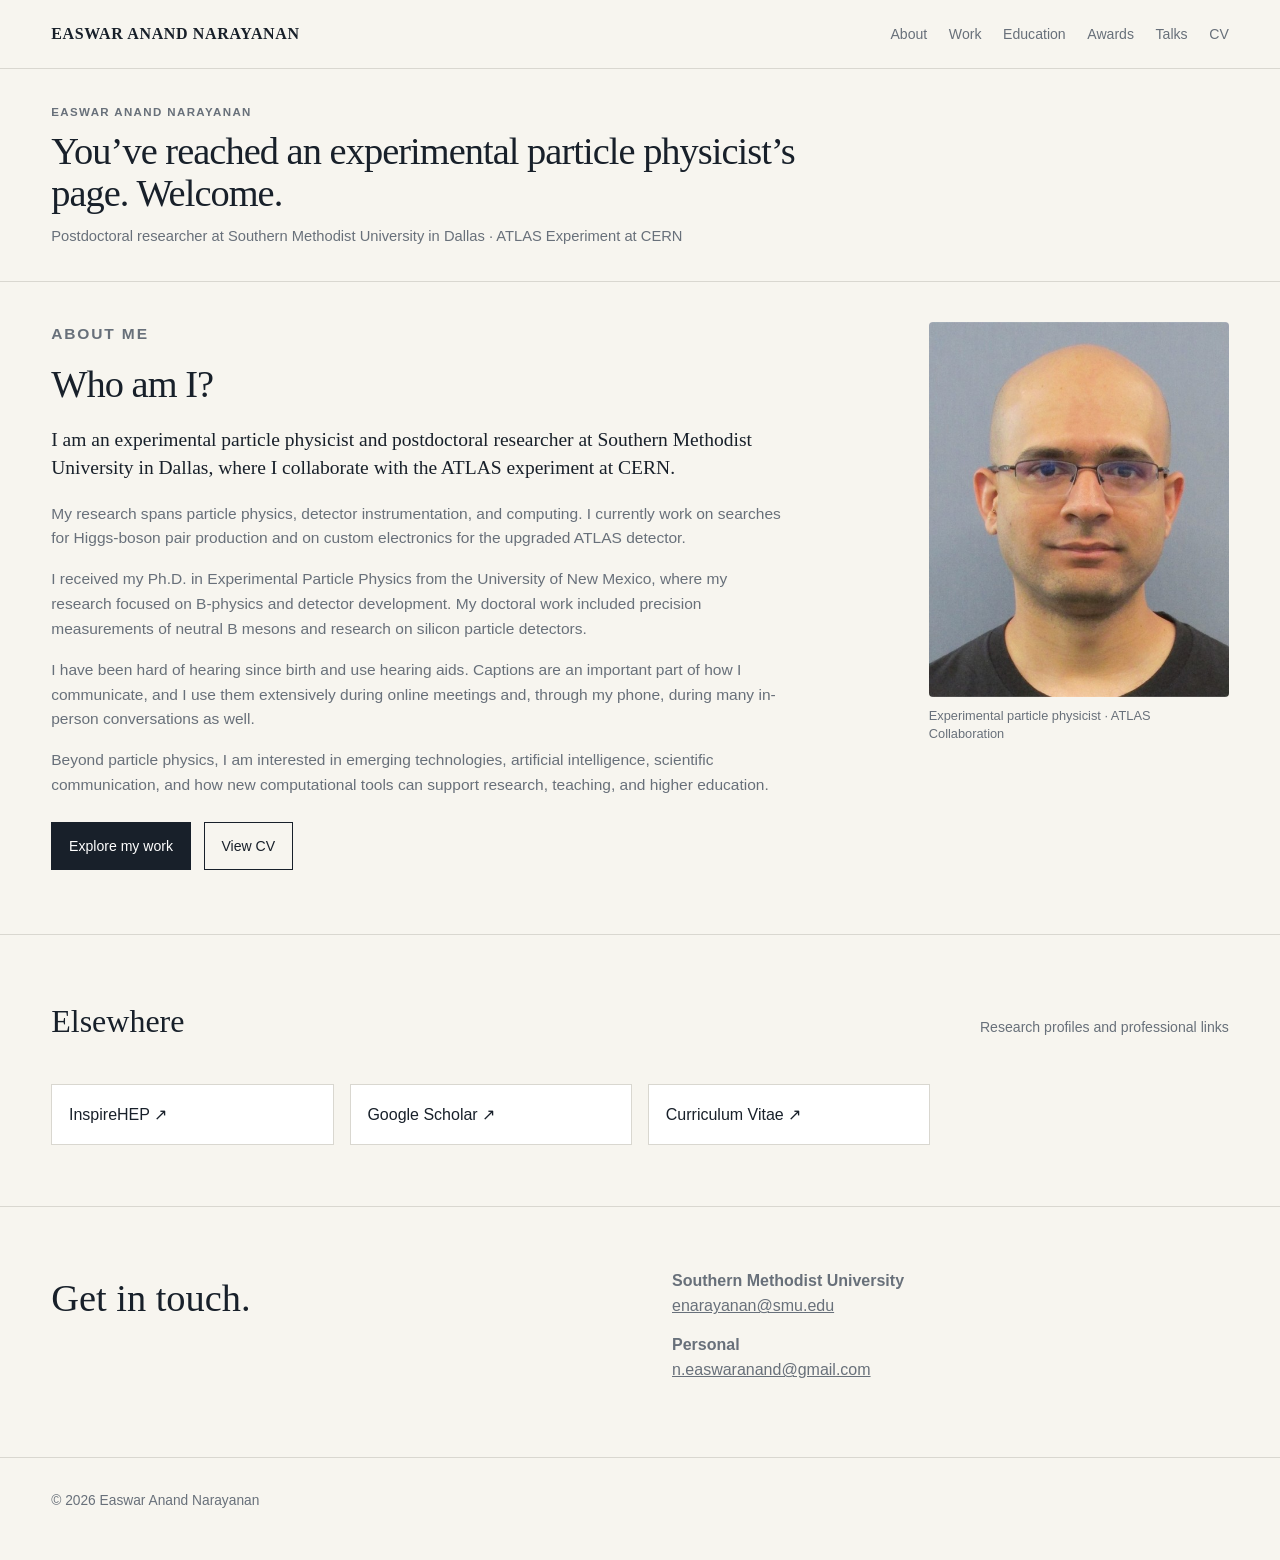
==== commit 2efb2839: "Update index.html" ====
--- a/index.html
+++ b/index.html
@@ -13,8 +13,8 @@
 
   <title>Easwar Anand Narayanan | Experimental Particle Physicist</title>
 
-  <!-- v=3 forces browsers to load the latest stylesheet -->
-  <link rel="stylesheet" href="assets/css/style.css?v=3">
+  <!-- Change version number when CSS is updated -->
+  <link rel="stylesheet" href="assets/css/style.css?v=4">
 </head>
 
 
@@ -84,14 +84,14 @@
     </section>
 
 
-    <!-- WHO AM I -->
+    <!-- ABOUT -->
 
     <section class="about-section">
 
       <div class="container about-profile-grid">
 
 
-        <!-- TEXT -->
+        <!-- ABOUT TEXT -->
 
         <div class="about-profile-copy">
 
@@ -214,20 +214,11 @@
 
           <a
             class="external-link"
-            href="https://www.linkedin.com/in/easwar-anand-narayanan-9a1a9624b"
+            href="https://scholar.google.com/citations?user=3Uv7JBIAAAAJ&amp;hl=en"
             target="_blank"
             rel="noopener noreferrer"
           >
-            LinkedIn ↗
-          </a>
-
-          <a
-            class="external-link"
-            href="https://github.com/eanarayan"
-            target="_blank"
-            rel="noopener noreferrer"
-          >
-            GitHub ↗
+            Google Scholar ↗
           </a>
 
           <a
@@ -288,6 +279,8 @@
   </main>
 
 
+  <!-- FOOTER -->
+
   <footer>
 
     <div class="container">
--- a/assets/css/style.css
+++ b/assets/css/style.css
@@ -27,7 +27,7 @@
   background: var(--bg);
   color: var(--text);
   font-family: Arial, Helvetica, sans-serif;
-  line-height: 1.65;
+  line-height: 1.6;
 }
 
 a {
@@ -45,15 +45,15 @@
 ======================================== */
 
 .site-header {
-  border-bottom: 1px solid var(--border);
-  background: rgba(247, 245, 239, 0.96);
   position: sticky;
   top: 0;
   z-index: 100;
+  background: rgba(247, 245, 239, 0.97);
+  border-bottom: 1px solid var(--border);
 }
 
 .header-inner {
-  min-height: 72px;
+  min-height: 68px;
   display: flex;
   align-items: center;
   justify-content: space-between;
@@ -61,24 +61,24 @@
 }
 
 .site-name {
-  text-decoration: none;
-  font-family: Georgia, "Times New Roman", serif;
-  font-size: 1.05rem;
+  font-family: Georgia, "Times New Roman", serif;
+  font-size: 1rem;
   font-weight: 700;
   letter-spacing: 0.04em;
+  text-decoration: none;
 }
 
 .site-nav {
   display: flex;
   align-items: center;
-  gap: 1.4rem;
+  gap: 1.35rem;
   flex-wrap: wrap;
 }
 
 .site-nav a {
+  color: var(--muted);
+  font-size: 0.88rem;
   text-decoration: none;
-  font-size: 0.9rem;
-  color: var(--muted);
 }
 
 .site-nav a:hover {
@@ -87,41 +87,151 @@
 
 
 /* ========================================
-   WELCOME / HERO
-======================================== */
-
-.hero {
-  padding: 3.2rem 0 2.8rem;
-}
-
-.hero-simple {
-  max-width: 950px;
-}
-
-.eyebrow {
+   COMPACT WELCOME
+======================================== */
+
+.welcome {
+  padding: 2.1rem 0 2rem;
+  border-bottom: 1px solid var(--border);
+}
+
+.welcome .container {
+  max-width: var(--max-width);
+}
+
+.welcome-label {
+  margin: 0 0 0.55rem;
+  color: var(--muted);
+  font-size: 0.72rem;
+  font-weight: 700;
+  letter-spacing: 0.12em;
   text-transform: uppercase;
+}
+
+.welcome h1 {
+  max-width: 820px;
+  margin: 0 0 0.7rem;
+
+  font-family: Georgia, "Times New Roman", serif;
+  font-size: clamp(1.8rem, 3vw, 2.75rem);
+  line-height: 1.1;
+  font-weight: 500;
+  letter-spacing: -0.025em;
+}
+
+.welcome-subtitle {
+  margin: 0;
+  color: var(--muted);
+  font-size: 0.92rem;
+}
+
+
+/* ========================================
+   ABOUT
+======================================== */
+
+.about-section {
+  padding: 2.5rem 0 4rem;
+}
+
+.about-profile-grid {
+  display: grid;
+  grid-template-columns: minmax(0, 1.4fr) minmax(240px, 0.6fr);
+  gap: 4rem;
+  align-items: start;
+}
+
+.about-profile-copy {
+  max-width: 740px;
+}
+
+.section-label {
+  margin: 0 0 0.4rem;
+  color: var(--muted);
+  font-size: 0.72rem;
+  font-weight: 700;
   letter-spacing: 0.12em;
-  font-size: 0.74rem;
-  color: var(--muted);
-  font-weight: 700;
-  margin-bottom: 1rem;
-}
-
-.hero h1 {
-  font-family: Georgia, "Times New Roman", serif;
-  font-size: clamp(2.2rem, 4vw, 3.8rem);
-  line-height: 1.08;
-  font-weight: 500;
-  letter-spacing: -0.035em;
-  margin: 0 0 1.2rem;
-  max-width: 900px;
-}
-
-.hero-description {
-  font-size: 1rem;
-  color: var(--muted);
-  max-width: 720px;
-  margin: 0;
+  text-transform: uppercase;
+}
+
+.about-profile-copy h2 {
+  margin: 0 0 1.3rem;
+
+  font-family: Georgia, "Times New Roman", serif;
+  font-size: clamp(1.8rem, 3vw, 2.6rem);
+  line-height: 1.1;
+  font-weight: 500;
+  letter-spacing: -0.025em;
+}
+
+.about-profile-copy p {
+  margin: 0 0 1rem;
+  color: var(--muted);
+  font-size: 0.97rem;
+}
+
+.about-profile-copy .about-lead {
+  margin-bottom: 1.2rem;
+  color: var(--text);
+
+  font-family: Georgia, "Times New Roman", serif;
+  font-size: 1.22rem;
+  line-height: 1.45;
+}
+
+.about-profile-image {
+  width: 100%;
+  max-width: 300px;
+  margin: 0 0 0 auto;
+}
+
+.about-profile-image img {
+  display: block;
+  width: 100%;
+  aspect-ratio: 4 / 5;
+  object-fit: cover;
+  border-radius: 4px;
+}
+
+.about-profile-image figcaption {
+  margin-top: 0.65rem;
+  color: var(--muted);
+  font-size: 0.8rem;
+  line-height: 1.4;
+}
+
+.about-actions {
+  display: flex;
+  flex-wrap: wrap;
+  gap: 0.8rem;
+  margin-top: 1.5rem;
+}
+
+
+/* ========================================
+   BUTTONS
+======================================== */
+
+.button {
+  display: inline-block;
+  padding: 0.75rem 1.05rem;
+  border: 1px solid var(--text);
+  font-size: 0.88rem;
+  text-decoration: none;
+}
+
+.button-primary {
+  background: var(--text);
+  color: #ffffff;
+}
+
+.button-primary:hover {
+  background: var(--accent);
+  border-color: var(--accent);
+}
+
+.button-secondary:hover {
+  background: var(--accent-soft);
 }
 
 
@@ -130,7 +240,7 @@
 ======================================== */
 
 .section {
-  padding: 4rem 0;
+  padding: 3.8rem 0;
   border-top: 1px solid var(--border);
 }
 
@@ -139,11 +249,12 @@
   justify-content: space-between;
   align-items: baseline;
   gap: 1rem;
-  margin-bottom: 2.5rem;
+  margin-bottom: 2.3rem;
 }
 
 .section-heading h2 {
   margin: 0;
+
   font-family: Georgia, "Times New Roman", serif;
   font-size: 2rem;
   font-weight: 500;
@@ -152,113 +263,43 @@
 .section-heading p {
   margin: 0;
   color: var(--muted);
-  font-size: 0.9rem;
-}
-
-
-/* ========================================
-   ABOUT
-======================================== */
-
-.about-section {
-  padding-top: 3.2rem;
-}
-
-.about-profile-grid {
+  font-size: 0.88rem;
+}
+
+
+/* ========================================
+   LINKS
+======================================== */
+
+.link-grid {
   display: grid;
-  grid-template-columns: minmax(0, 1.35fr) minmax(250px, 0.65fr);
-  gap: 4.5rem;
-  align-items: start;
-}
-
-.about-profile-copy {
-  max-width: 740px;
-}
-
-.about-heading {
-  font-family: Georgia, "Times New Roman", serif;
-  font-size: clamp(2rem, 4vw, 3.2rem);
-  line-height: 1.08;
-  font-weight: 500;
-  letter-spacing: -0.03em;
-  margin: 0 0 1.8rem;
-}
-
-.about-profile-copy p {
-  color: var(--muted);
-  font-size: 1rem;
-  margin: 0 0 1.15rem;
-}
-
-.about-profile-copy .about-lead {
-  font-family: Georgia, "Times New Roman", serif;
-  color: var(--text);
-  font-size: 1.35rem;
-  line-height: 1.45;
-  margin-bottom: 1.5rem;
-}
-
-.about-profile-image {
-  max-width: 330px;
-  margin-left: auto;
-}
-
-.about-profile-image img {
-  width: 100%;
-  display: block;
-  aspect-ratio: 4 / 5;
-  object-fit: cover;
-  border-radius: 4px;
-}
-
-.image-caption {
-  margin-top: 0.7rem;
-  font-size: 0.82rem;
-  color: var(--muted);
-  line-height: 1.45;
-}
-
-
-/* ========================================
-   BUTTONS
-======================================== */
-
-.hero-actions {
-  display: flex;
+  grid-template-columns: repeat(4, 1fr);
   gap: 1rem;
-  flex-wrap: wrap;
-  margin-top: 1.8rem;
-}
-
-.button {
-  display: inline-block;
-  padding: 0.8rem 1.15rem;
-  border: 1px solid var(--text);
+}
+
+.external-link {
+  padding: 1.05rem;
+  background: var(--surface);
+  border: 1px solid var(--border);
   text-decoration: none;
-  font-size: 0.9rem;
-}
-
-.button-primary {
-  background: var(--text);
-  color: white;
-}
-
-.button-primary:hover {
-  background: var(--accent);
-  border-color: var(--accent);
-}
-
-.button-secondary:hover {
-  background: var(--accent-soft);
+
+  transition:
+    transform 0.15s ease,
+    border-color 0.15s ease;
+}
+
+.external-link:hover {
+  transform: translateY(-2px);
+  border-color: var(--text);
 }
 
 .text-link {
   display: inline-block;
+  margin-top: 0.5rem;
   color: var(--accent);
   font-size: 0.92rem;
   font-weight: 600;
   text-decoration: none;
-  margin-top: 0.5rem;
 }
 
 .text-link:hover {
@@ -267,33 +308,31 @@
 
 
 /* ========================================
-   LINK GRID
-======================================== */
-
-.link-grid {
+   CONTACT
+======================================== */
+
+.contact-grid {
   display: grid;
-  grid-template-columns: repeat(4, 1fr);
-  gap: 1rem;
-}
-
-.external-link {
-  border: 1px solid var(--border);
-  padding: 1.1rem;
-  text-decoration: none;
-  background: var(--surface);
-  transition:
-    transform 0.15s ease,
-    border-color 0.15s ease;
-}
-
-.external-link:hover {
-  transform: translateY(-2px);
-  border-color: var(--text);
-}
-
-
-/* ========================================
-   INNER PAGE HERO
+  grid-template-columns: 1fr 1fr;
+  gap: 4rem;
+}
+
+.contact-title {
+  margin: 0;
+
+  font-family: Georgia, "Times New Roman", serif;
+  font-size: 2.4rem;
+  font-weight: 500;
+}
+
+.contact-details p {
+  margin: 0 0 0.8rem;
+  color: var(--muted);
+}
+
+
+/* ========================================
+   INNER PAGE HEADERS
 ======================================== */
 
 .page-hero {
@@ -301,18 +340,19 @@
 }
 
 .page-title {
+  margin: 0 0 1.5rem;
+
   font-family: Georgia, "Times New Roman", serif;
   font-size: clamp(3rem, 7vw, 5.5rem);
   line-height: 1;
   font-weight: 500;
   letter-spacing: -0.04em;
-  margin: 0 0 1.5rem;
 }
 
 .page-intro {
   max-width: 720px;
+  color: var(--muted);
   font-size: 1.08rem;
-  color: var(--muted);
 }
 
 
@@ -321,7 +361,7 @@
 ======================================== */
 
 .work-feature {
-  scroll-margin-top: 100px;
+  scroll-margin-top: 90px;
 }
 
 .work-feature-grid {
@@ -331,19 +371,20 @@
 }
 
 .work-number {
+  margin-bottom: 1rem;
   color: var(--muted);
   font-size: 0.78rem;
   letter-spacing: 0.1em;
-  margin-bottom: 1rem;
 }
 
 .work-feature-title {
+  margin: 0;
+
   font-family: Georgia, "Times New Roman", serif;
   font-size: clamp(2rem, 4vw, 3.2rem);
-  font-weight: 500;
   line-height: 1.1;
+  font-weight: 500;
   letter-spacing: -0.025em;
-  margin: 0;
 }
 
 .work-title-wide {
@@ -356,9 +397,9 @@
 }
 
 .work-feature-copy p {
+  margin: 0 0 1.35rem;
   color: var(--muted);
   font-size: 1.02rem;
-  margin: 0 0 1.35rem;
 }
 
 .work-links {
@@ -394,38 +435,15 @@
 }
 
 .work-photo figcaption {
+  margin-top: 0.8rem;
   color: var(--muted);
   font-size: 0.84rem;
   line-height: 1.5;
-  margin-top: 0.8rem;
-}
-
-
-/* ========================================
-   CONTACT
-======================================== */
-
-.contact-grid {
-  display: grid;
-  grid-template-columns: 1fr 1fr;
-  gap: 4rem;
-}
-
-.contact-title {
-  font-family: Georgia, "Times New Roman", serif;
-  font-size: 2.4rem;
-  margin: 0;
-  font-weight: 500;
-}
-
-.contact-details p {
-  margin: 0 0 0.8rem;
-  color: var(--muted);
-}
-
-
-/* ========================================
-   EDUCATION / TIMELINE
+}
+
+
+/* ========================================
+   EDUCATION
 ======================================== */
 
 .timeline {
@@ -447,9 +465,10 @@
 
 .timeline-content h2,
 .timeline-content h3 {
-  font-family: Georgia, "Times New Roman", serif;
-  font-weight: 500;
   margin: 0 0 0.4rem;
+
+  font-family: Georgia, "Times New Roman", serif;
+  font-weight: 500;
 }
 
 .timeline-content h2 {
@@ -461,8 +480,8 @@
 }
 
 .timeline-content p {
-  color: var(--muted);
   margin: 0.35rem 0;
+  color: var(--muted);
 }
 
 .timeline-meta {
@@ -492,10 +511,11 @@
 }
 
 .award-item h2 {
+  margin: 0 0 0.35rem;
+
   font-family: Georgia, "Times New Roman", serif;
   font-size: 1.35rem;
   font-weight: 500;
-  margin: 0 0 0.35rem;
 }
 
 .award-item p {
@@ -525,15 +545,16 @@
 }
 
 .talk-item h2 {
+  margin: 0.4rem 0;
+
   font-family: Georgia, "Times New Roman", serif;
   font-size: 1.45rem;
   font-weight: 500;
-  margin: 0.4rem 0;
 }
 
 .talk-item p {
-  color: var(--muted);
   margin: 0.2rem 0;
+  color: var(--muted);
 }
 
 
@@ -558,11 +579,12 @@
   .header-inner {
     align-items: flex-start;
     flex-direction: column;
-    padding: 1.1rem 0;
-  }
-
-  .hero {
-    padding: 2.8rem 0 2.5rem;
+    gap: 0.8rem;
+    padding: 1rem 0;
+  }
+
+  .welcome {
+    padding: 1.8rem 0;
   }
 
   .about-profile-grid,
@@ -570,11 +592,11 @@
   .gbcr-layout,
   .contact-grid {
     grid-template-columns: 1fr;
-    gap: 2.5rem;
+    gap: 2.3rem;
   }
 
   .about-profile-image {
-    max-width: 290px;
+    max-width: 280px;
     margin-left: 0;
   }
 
@@ -607,23 +629,27 @@
 @media (max-width: 520px) {
 
   .site-nav {
-    gap: 0.75rem 1rem;
-  }
-
-  .hero {
-    padding: 2.5rem 0 2.2rem;
-  }
-
-  .hero h1 {
-    font-size: 2.25rem;
-  }
-
-  .about-heading {
+    gap: 0.7rem 1rem;
+  }
+
+  .welcome {
+    padding: 1.6rem 0;
+  }
+
+  .welcome h1 {
+    font-size: 1.9rem;
+  }
+
+  .about-section {
+    padding: 2rem 0 3rem;
+  }
+
+  .about-profile-copy h2 {
     font-size: 2rem;
   }
 
   .about-profile-copy .about-lead {
-    font-size: 1.2rem;
+    font-size: 1.15rem;
   }
 
   .link-grid {
@@ -631,606 +657,7 @@
   }
 
   .section {
-    padding: 3.2rem 0;
-  }
-
-}:root {
-  --bg: #f7f5ef;
-  --surface: #ffffff;
-  --text: #18202a;
-  --muted: #68707a;
-  --border: #d9d7d0;
-  --accent: #203a5f;
-  --accent-soft: #e8edf4;
-  --max-width: 1180px;
-}
-
-* {
-  box-sizing: border-box;
-}
-
-html {
-  scroll-behavior: smooth;
-}
-
-body {
-  margin: 0;
-  background: var(--bg);
-  color: var(--text);
-  font-family: Arial, Helvetica, sans-serif;
-  line-height: 1.65;
-}
-
-a {
-  color: inherit;
-}
-
-.container {
-  width: min(92%, var(--max-width));
-  margin: 0 auto;
-}
-
-
-/* ========================================
-   HEADER
-======================================== */
-
-.site-header {
-  border-bottom: 1px solid var(--border);
-  background: rgba(247, 245, 239, 0.96);
-  position: sticky;
-  top: 0;
-  z-index: 100;
-}
-
-.header-inner {
-  min-height: 78px;
-  display: flex;
-  align-items: center;
-  justify-content: space-between;
-  gap: 2rem;
-}
-
-.site-name {
-  text-decoration: none;
-  font-family: Georgia, "Times New Roman", serif;
-  font-size: 1.05rem;
-  font-weight: 700;
-  letter-spacing: 0.04em;
-}
-
-.site-nav {
-  display: flex;
-  align-items: center;
-  gap: 1.4rem;
-  flex-wrap: wrap;
-}
-
-.site-nav a {
-  text-decoration: none;
-  font-size: 0.9rem;
-  color: var(--muted);
-}
-
-.site-nav a:hover {
-  color: var(--text);
-}
-
-
-/* ========================================
-   LANDING / HERO
-======================================== */
-
-.hero {
-  padding: 6rem 0 5rem;
-}
-
-.hero-simple {
-  max-width: 950px;
-}
-
-.eyebrow {
-  text-transform: uppercase;
-  letter-spacing: 0.12em;
-  font-size: 0.76rem;
-  color: var(--muted);
-  font-weight: 700;
-  margin-bottom: 1.4rem;
-}
-
-.hero h1 {
-  font-family: Georgia, "Times New Roman", serif;
-  font-size: clamp(3rem, 6.5vw, 5.8rem);
-  line-height: 1.02;
-  font-weight: 500;
-  letter-spacing: -0.045em;
-  margin: 0 0 2rem;
-  max-width: 1000px;
-}
-
-.hero-description {
-  font-size: 1.08rem;
-  color: var(--muted);
-  max-width: 720px;
-  margin: 0;
-}
-
-
-/* ========================================
-   GENERAL SECTIONS
-======================================== */
-
-.section {
-  padding: 5rem 0;
-  border-top: 1px solid var(--border);
-}
-
-.section-heading {
-  display: flex;
-  justify-content: space-between;
-  align-items: baseline;
-  gap: 1rem;
-  margin-bottom: 2.7rem;
-}
-
-.section-heading h2 {
-  margin: 0;
-  font-family: Georgia, "Times New Roman", serif;
-  font-size: 2rem;
-  font-weight: 500;
-}
-
-.section-heading p {
-  margin: 0;
-  color: var(--muted);
-  font-size: 0.9rem;
-}
-
-
-/* ========================================
-   ABOUT
-======================================== */
-
-.about-profile-grid {
-  display: grid;
-  grid-template-columns: minmax(0, 1.3fr) minmax(260px, 0.7fr);
-  gap: 5rem;
-  align-items: start;
-}
-
-.about-heading {
-  font-family: Georgia, "Times New Roman", serif;
-  font-size: clamp(2.4rem, 5vw, 4rem);
-  line-height: 1.05;
-  font-weight: 500;
-  letter-spacing: -0.035em;
-  margin: 0 0 2.3rem;
-}
-
-.about-profile-copy {
-  max-width: 740px;
-}
-
-.about-profile-copy p {
-  color: var(--muted);
-  font-size: 1.03rem;
-  margin: 0 0 1.4rem;
-}
-
-.about-profile-copy .about-lead {
-  font-family: Georgia, "Times New Roman", serif;
-  color: var(--text);
-  font-size: 1.55rem;
-  line-height: 1.45;
-  margin-bottom: 2rem;
-}
-
-.about-profile-image {
-  max-width: 360px;
-  margin-left: auto;
-}
-
-.about-profile-image img {
-  width: 100%;
-  display: block;
-  aspect-ratio: 4 / 5;
-  object-fit: cover;
-  border-radius: 4px;
-}
-
-.image-caption {
-  margin-top: 0.8rem;
-  font-size: 0.84rem;
-  color: var(--muted);
-  line-height: 1.5;
-}
-
-
-/* ========================================
-   BUTTONS / LINKS
-======================================== */
-
-.hero-actions {
-  display: flex;
-  gap: 1rem;
-  flex-wrap: wrap;
-  margin-top: 2rem;
-}
-
-.button {
-  display: inline-block;
-  padding: 0.85rem 1.2rem;
-  border: 1px solid var(--text);
-  text-decoration: none;
-  font-size: 0.9rem;
-}
-
-.button-primary {
-  background: var(--text);
-  color: white;
-}
-
-.button-primary:hover {
-  background: var(--accent);
-  border-color: var(--accent);
-}
-
-.button-secondary:hover {
-  background: var(--accent-soft);
-}
-
-.text-link {
-  display: inline-block;
-  color: var(--accent);
-  font-size: 0.92rem;
-  font-weight: 600;
-  text-decoration: none;
-  margin-top: 0.5rem;
-}
-
-.text-link:hover {
-  text-decoration: underline;
-}
-
-
-/* ========================================
-   LINK GRID
-======================================== */
-
-.link-grid {
-  display: grid;
-  grid-template-columns: repeat(4, 1fr);
-  gap: 1rem;
-}
-
-.external-link {
-  border: 1px solid var(--border);
-  padding: 1.1rem;
-  text-decoration: none;
-  background: var(--surface);
-  transition: transform 0.15s ease, border-color 0.15s ease;
-}
-
-.external-link:hover {
-  transform: translateY(-2px);
-  border-color: var(--text);
-}
-
-
-/* ========================================
-   INNER PAGE HERO
-======================================== */
-
-.page-hero {
-  padding: 5rem 0 3.5rem;
-}
-
-.page-title {
-  font-family: Georgia, "Times New Roman", serif;
-  font-size: clamp(3rem, 7vw, 5.5rem);
-  line-height: 1;
-  font-weight: 500;
-  letter-spacing: -0.04em;
-  margin: 0 0 1.5rem;
-}
-
-.page-intro {
-  max-width: 720px;
-  font-size: 1.08rem;
-  color: var(--muted);
-}
-
-
-/* ========================================
-   WORK PAGE
-======================================== */
-
-.work-feature {
-  scroll-margin-top: 100px;
-}
-
-.work-feature-grid {
-  display: grid;
-  grid-template-columns: minmax(280px, 0.8fr) minmax(0, 1.2fr);
-  gap: 5rem;
-}
-
-.work-number {
-  color: var(--muted);
-  font-size: 0.78rem;
-  letter-spacing: 0.1em;
-  margin-bottom: 1rem;
-}
-
-.work-feature-title {
-  font-family: Georgia, "Times New Roman", serif;
-  font-size: clamp(2rem, 4vw, 3.2rem);
-  font-weight: 500;
-  line-height: 1.1;
-  letter-spacing: -0.025em;
-  margin: 0;
-}
-
-.work-title-wide {
-  max-width: 900px;
-  margin-bottom: 3rem;
-}
-
-.work-feature-copy {
-  max-width: 720px;
-}
-
-.work-feature-copy p {
-  color: var(--muted);
-  font-size: 1.02rem;
-  margin: 0 0 1.35rem;
-}
-
-.work-links {
-  display: flex;
-  flex-wrap: wrap;
-  gap: 1.5rem;
-  margin-top: 1rem;
-}
-
-
-/* ========================================
-   GBCR PHOTO
-======================================== */
-
-.gbcr-layout {
-  display: grid;
-  grid-template-columns: minmax(0, 1.15fr) minmax(300px, 0.85fr);
-  gap: 4rem;
-  align-items: start;
-}
-
-.work-photo {
-  margin: 0;
-}
-
-.work-photo img {
-  display: block;
-  width: 100%;
-  height: auto;
-  max-height: 680px;
-  object-fit: cover;
-  border-radius: 4px;
-}
-
-.work-photo figcaption {
-  color: var(--muted);
-  font-size: 0.84rem;
-  line-height: 1.5;
-  margin-top: 0.8rem;
-}
-
-
-/* ========================================
-   CONTACT
-======================================== */
-
-.contact-grid {
-  display: grid;
-  grid-template-columns: 1fr 1fr;
-  gap: 4rem;
-}
-
-.contact-title {
-  font-family: Georgia, "Times New Roman", serif;
-  font-size: 2.4rem;
-  margin: 0;
-  font-weight: 500;
-}
-
-.contact-details p {
-  margin: 0 0 0.8rem;
-  color: var(--muted);
-}
-
-
-/* ========================================
-   EDUCATION / TIMELINES
-======================================== */
-
-.timeline {
-  border-top: 1px solid var(--border);
-}
-
-.timeline-item {
-  display: grid;
-  grid-template-columns: 180px 1fr;
-  gap: 3rem;
-  padding: 2.2rem 0;
-  border-bottom: 1px solid var(--border);
-}
-
-.timeline-date {
-  color: var(--muted);
-  font-size: 0.88rem;
-}
-
-.timeline-content h2,
-.timeline-content h3 {
-  font-family: Georgia, "Times New Roman", serif;
-  font-weight: 500;
-  margin: 0 0 0.4rem;
-}
-
-.timeline-content h2 {
-  font-size: 1.6rem;
-}
-
-.timeline-content p {
-  color: var(--muted);
-  margin: 0.35rem 0;
-}
-
-.timeline-meta {
-  font-size: 0.92rem;
-}
-
-
-/* ========================================
-   AWARDS
-======================================== */
-
-.award-list {
-  border-top: 1px solid var(--border);
-}
-
-.award-item {
-  display: grid;
-  grid-template-columns: 100px 1fr;
-  gap: 2rem;
-  padding: 1.6rem 0;
-  border-bottom: 1px solid var(--border);
-}
-
-.award-year {
-  color: var(--muted);
-  font-size: 0.9rem;
-}
-
-.award-item h2 {
-  font-family: Georgia, "Times New Roman", serif;
-  font-size: 1.35rem;
-  font-weight: 500;
-  margin: 0 0 0.35rem;
-}
-
-.award-item p {
-  margin: 0;
-  color: var(--muted);
-}
-
-
-/* ========================================
-   TALKS
-======================================== */
-
-.talk-list {
-  border-top: 1px solid var(--border);
-}
-
-.talk-item {
-  padding: 2rem 0;
-  border-bottom: 1px solid var(--border);
-}
-
-.talk-year {
-  color: var(--muted);
-  font-size: 0.82rem;
-  letter-spacing: 0.08em;
-  text-transform: uppercase;
-}
-
-.talk-item h2 {
-  font-family: Georgia, "Times New Roman", serif;
-  font-size: 1.45rem;
-  font-weight: 500;
-  margin: 0.4rem 0;
-}
-
-.talk-item p {
-  color: var(--muted);
-  margin: 0.2rem 0;
-}
-
-
-/* ========================================
-   FOOTER
-======================================== */
-
-footer {
-  padding: 2rem 0 3rem;
-  border-top: 1px solid var(--border);
-  color: var(--muted);
-  font-size: 0.86rem;
-}
-
-
-/* ========================================
-   RESPONSIVE
-======================================== */
-
-@media (max-width: 850px) {
-
-  .header-inner {
-    align-items: flex-start;
-    flex-direction: column;
-    padding: 1.2rem 0;
-  }
-
-  .hero {
-    padding: 4rem 0;
-  }
-
-  .about-profile-grid,
-  .work-feature-grid,
-  .gbcr-layout,
-  .contact-grid {
-    grid-template-columns: 1fr;
-    gap: 2.5rem;
-  }
-
-  .about-profile-image {
-    max-width: 300px;
-    margin-left: 0;
-  }
-
-  .link-grid {
-    grid-template-columns: 1fr 1fr;
-  }
-
-}
-
-@media (max-width: 700px) {
-
-  .timeline-item,
-  .award-item {
-    grid-template-columns: 1fr;
-    gap: 0.5rem;
-  }
-
-}
-
-@media (max-width: 520px) {
-
-  .site-nav {
-    gap: 0.75rem 1rem;
-  }
-
-  .hero h1 {
-    font-size: 2.9rem;
-  }
-
-  .link-grid {
-    grid-template-columns: 1fr;
-  }
-
-  .section {
-    padding: 3.5rem 0;
-  }
-
-}
+    padding: 3rem 0;
+  }
+
+}
